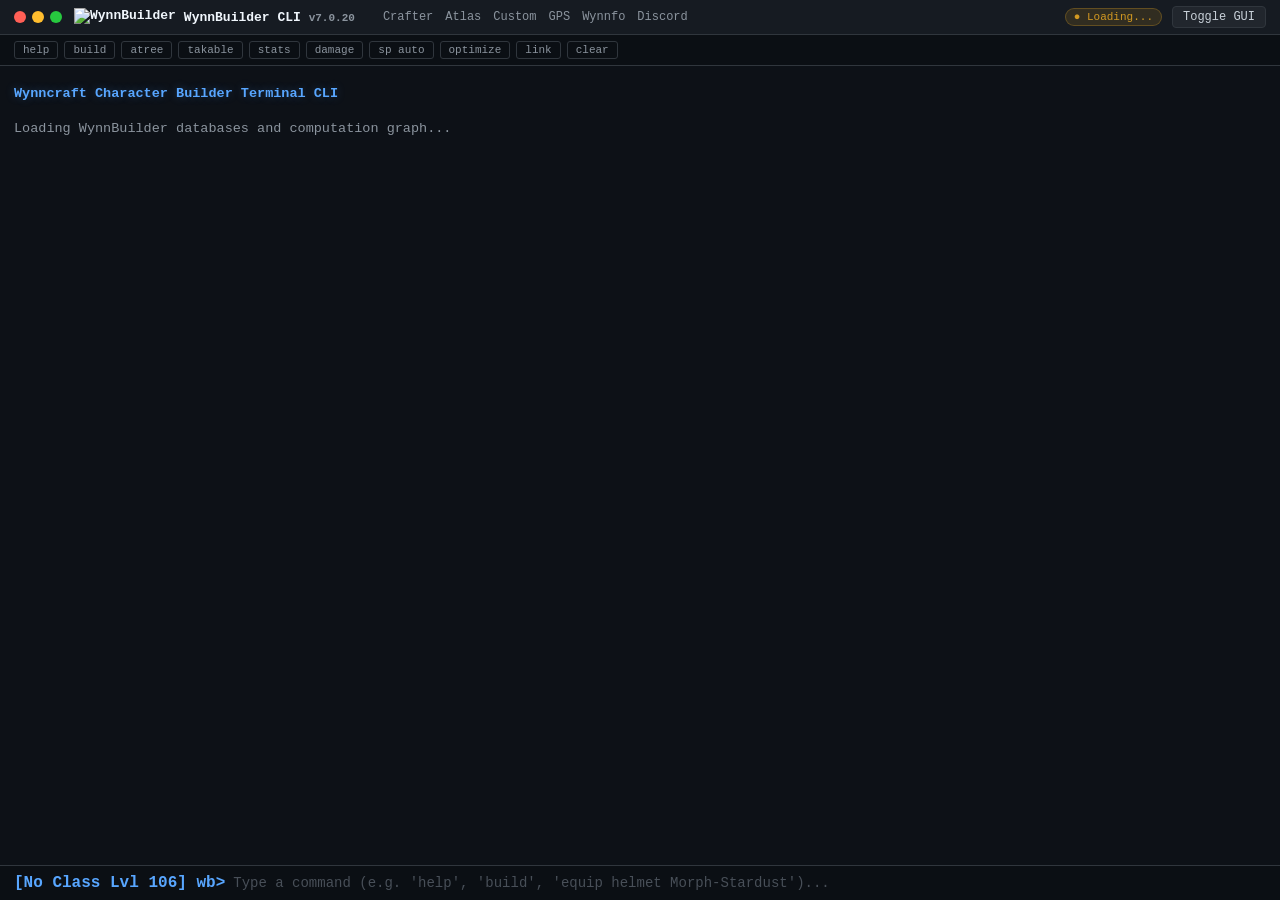
==== builder/index.html @ bcf9697a "CLI" ====
<!DOCTYPE html>
<html>
<head>
    <meta charset="UTF-8" />
    <meta name="HandheldFriendly" content="true" />
    <meta name="MobileOptimized" content="320" />
    <meta name="viewport" content="initial-scale=1.0, maximum-scale=1.0, width=device-width, user-scalable=no" />

    <title>WynnBuilder CLI</title>
    <link rel="icon" href="../media/icons/new/builder.png" type="image/icon type">

    <meta name="viewport" content="width=device-width, initial-scale=.45, user-scalable=no">

    <!-- nunito font, copying wynnbuilder, which is copying wynndata -->
    <link rel="preconnect" href="https://fonts.googleapis.com">
    <link rel="preconnect" href="https://fonts.gstatic.com" crossorigin>
    <link href="https://fonts.googleapis.com/css2?family=Nunito&display=swap" rel="stylesheet">
    <link href="/thirdparty/bootstrap.min.css" rel="stylesheet" integrity="sha384-1BmE4kWBq78iYhFldvKuhfTAU6auU8tT94WrHftjDbrCEXSU1oBoqyl2QvZ6jIW3" crossorigin="anonymous">

    <link rel="stylesheet" href="/thirdparty/autoComplete.min.css">

    <link rel="stylesheet" href="../css/sq2bs.css">
    <link rel="stylesheet" href="../css/sidebar.css">
    <link rel="stylesheet" href="../css/wynnstyles.css">
    <link rel="stylesheet" href="../css/terminal.css">
</head>
<body class="text-light terminal-active" id = "body">
    <!-- WynnBuilder Browser CLI View -->
    <div id="terminal-view">
        <div class="term-navbar">
            <div class="term-nav-left">
                <div class="term-controls">
                    <span class="term-dot term-dot-red" title="WynnBuilder CLI"></span>
                    <span class="term-dot term-dot-yellow"></span>
                    <span class="term-dot term-dot-green"></span>
                </div>
                <div class="term-title">
                    <img src="../media/icons/new/builder.png" alt="WynnBuilder" style="height: 18px;">
                    <span>WynnBuilder CLI <small style="color: var(--term-muted); font-size: 11px;">v7.0.20</small></span>
                </div>
                <div class="term-nav-links d-none d-md-flex">
                    <a href="../crafter/" class="term-nav-link">Crafter</a>
                    <a href="../items/" class="term-nav-link">Atlas</a>
                    <a href="../custom/" class="term-nav-link">Custom</a>
                    <a href="../map/" class="term-nav-link">GPS</a>
                    <a href="../wynnfo/" class="term-nav-link">Wynnfo</a>
                    <a href="https://discord.gg/CGavnAnerv" target="_blank" class="term-nav-link">Discord</a>
                </div>
            </div>
            <div class="term-nav-right">
                <span id="term-status" class="term-status-pill status-loading">● Loading...</span>
                <button class="term-btn" onclick="window.wbCLI.cmdGui();" title="Toggle graphical interface">Toggle GUI</button>
            </div>
        </div>

        <div class="term-quick-bar">
            <button class="term-quick-btn" data-term-cmd="help">help</button>
            <button class="term-quick-btn" data-term-cmd="build">build</button>
            <button class="term-quick-btn" data-term-cmd="atree">atree</button>
            <button class="term-quick-btn" data-term-cmd="atree takable">takable</button>
            <button class="term-quick-btn" data-term-cmd="stats">stats</button>
            <button class="term-quick-btn" data-term-cmd="damage">damage</button>
            <button class="term-quick-btn" data-term-cmd="sp auto">sp auto</button>
            <button class="term-quick-btn" data-term-cmd="optimize">optimize</button>
            <button class="term-quick-btn" data-term-cmd="link">link</button>
            <button class="term-quick-btn" data-term-cmd="clear">clear</button>
        </div>

        <div id="term-output"></div>

        <div class="term-input-container">
            <span id="term-prompt-prefix" class="term-prompt-prefix">[No Class Lvl 106] wb&gt; </span>
            <input id="term-input" class="term-input" type="text" autofocus autocomplete="off" autocorrect="off" autocapitalize="off" spellcheck="false" placeholder="Type a command (e.g. 'help', 'build', 'equip helmet Morph-Stardust')...">
        </div>
    </div>

    <!-- WynnBuilder Classic GUI Backend -->
    <div id="builder-backend">
        <button class="btn btn-sm btn-outline-info" onclick="window.wbCLI.cmdGui();" style="position: fixed; bottom: 15px; right: 15px; z-index: 9999; font-family: monospace; font-weight: bold; background: rgba(13,17,23,0.95); border-width: 2px;">CLI Terminal</button>
        <!-- main -->
    <div id="main-sidebar" class="sidebar dark-7 dark-shadow">
        <a href = ""><img src="../media/icons/new/builder.png" alt = "WynnBuilder" title = "WynnBuilder"><b>WynnBuilder</b></a>
        <a href = "../crafter/"><img src = "../media/icons/new/crafter.png" alt = "WynnCrafter" title = "WynnCrafter"><b>WynnCrafter</b></a>
        <a href = "../items/"><img src = "../media/icons/new/searcher.png" alt = "WynnAtlas" title = "WynnAtlas"><b>WynnAtlas</b></a>
        <a href = "../custom/"><img src = "../media/icons/new/custom.png" alt = "WynnCustom" title = "WynnCustom"><b>WynnCustom</b></a>
        <a href = "../map/"><img src = "../media/icons/new/compass.png" alt = "WynnGPS" title = "WynnGPS"><b>WynnGPS</b></a>
        <a href = "../wynnfo/"><img src = "../media/icons/new/book.png" alt = "Wynnfo" title = "Wynnfo"><b>Wynnfo</b></a>
        <a onclick = "toggleIcons()"><img src = "../media/icons/new/reload.png" alt = "" title = "Swap items on page"><b>Swap Icon Style</b></a>
        <hr/>
        <a href = "https://nori.fish/wynn/build/" target = "_blank"><img src = "../media/icons/new/nori_build.png" alt = "Build Search" title = "Build Search by Nori-Wynn"><b>Build Search</b></a>
        <a href = "https://nori.fish/wynn/recipe/" target = "_blank"><img src = "../media/icons/new/nori_recipe.png" alt = "Recipe Search" title = "Recipe Search by Nori-Wynn"><b>Recipe Search</b></a>
        <a href = "https://discord.gg/CGavnAnerv" target = "_blank"><img src = "../media/icons/discord.png" alt = "WB Discord" title = "WB Discord"><b>WB Discord</b></a>
    </div>
    <div id="mobile-navbar" class="navbar dark-5 dark-shadow fixed-top d-lg-none pb-0">
        <div class="container-fluid scaled-font justify-content-center" style="height: 5vh;">
            <div class="navbar-brand mx-auto scaled-font" style="height: 100%;">
                <img src="../media/icons/new/builder.png" alt="" style="height: 100%;">
                <span>WynnBuilder</span>
            </div>
            <button class="btn dropdown-toggle dark-2 px-4 text-white scaled-font border-dark border-3" onclick="toggle_tab('mobile-navbar-dropdown');"></button>
        </div>
        <div class="container-fluid scaled-font dark-3 px-3 py-3" id="mobile-navbar-dropdown" style="display: none;">
            <a href="../builder/" class="w-100 mb-3 text-white" style="height: 5vh; text-decoration: none;">
                <img src="../media/icons/new/builder.png" alt="" style="height: 100%;">
                <span>WynnBuilder</span>
            </a>
            <a href="../crafter/" class="w-100 mb-3 text-white" style="height: 5vh; text-decoration: none;">
                <img src="../media/icons/new/crafter.png" alt="" style="height: 100%;">
                <span>WynnCrafter</span>
            </a>
            <a href="../items/" class="w-100 mb-3 text-white" style="height: 5vh; text-decoration: none;">
                <img src="../media/icons/new/searcher.png" alt="" style="height: 100%;">
                <span>WynnAtlas</span>
            </a>
            <a href="../custom/" class="w-100 mb-3 text-white" style="height: 5vh; text-decoration: none;">
                <img src="../media/icons/new/custom.png" alt="" style="height: 100%;">
                <span>WynnCustom</span>
            </a>
            <a href="../map/" class="w-100 mb-3 text-white" style="height: 5vh; text-decoration: none;">
                <img src="../media/icons/new/compass.png" alt="" style="height: 100%;">
                <span>WynnGPS</span>
            </a>
            <a href="../wynnfo/" class="w-100 mb-3 text-white" style="height: 5vh; text-decoration: none;">
                <img src="../media/icons/new/book.png" alt="" style="height: 100%;">
                <span>WynnFo</span>
            </a>
            <a onclick = "toggleIcons()" class="w-100 mb-3 text-white" style="height: 5vh; text-decoration: none;">
                <img src="../media/icons/new/reload.png" alt="" style="height: 100%;">
                <span>Swap Icon Style</span>
            </a>
            <a href="https://nori.fish/wynn/build/" class="w-100 mb-3 text-white" style="height: 5vh; text-decoration: none;">
                <img src="../media/icons/new/nori_build.png" alt="" style="height: 100%;">
                <span>Build Search</span>
            </a>
            <a href="https://nori.fish/wynn/recipe/" class="w-100 mb-3 text-white" style="height: 5vh; text-decoration: none;">
                <img src="../media/icons/new/nori_recipe.png" alt="" style="height: 100%;">
                <span>Recipe Search</span>
            </a>
            <a href="https://discord.gg/CGavnAnerv" class="w-100 mb-3 text-white" style="height: 5vh; text-decoration: none;">
                <img src="../media/icons/discord.png" alt="" style="height: 100%;">
                <span>Discord</span>
            </a>
        </div>
    </div>
    <div class="container-fluid overall-box mt-lg-2" style="margin-top: 6vh;">
        <!-- REMOVE THIS DIV AT SOME POINT. -->
        <div class = "row scaled-font mx-auto" id = "discord-banner-dev">
                <div id='discord-banner' class = "col text-center item-title">Join the <a class = "link" href = "https://discord.gg/CGavnAnerv" target = "_blank">discord</a> today to suggest new features, submit bug reports, and hangout/talk to devs!</div>
        </div>
        <div class="row h-100 gx-lg-5 gy-3 mx-2 mx-lg-3 py-3 gx-0">
            <div class="col-xl-6">
                <div class="row my-2 dark-6 rounded text-center g-0 px-3 d-flex d-lg-none">
                    <div class="col">
                        <p class="fake-button scaled-font mb-0 selected-btn" id="equipment-inputs-btn" onclick="show_tab('equipment-inputs', ['equipment-inputs', 'adjust-id'])">Equipments</p>
                    </div>
                    <div class="col">
                        <p class="fake-button scaled-font mb-0" id="adjust-id-btn" onclick="show_tab('adjust-id', ['equipment-inputs', 'adjust-id'])">Ability Tree</p>
                    </div>
                </div>
                <div class="row row-cols-1 mb-3 gy-4" id="equipment-inputs">
                    <div class="col">
                        <div class="row row-cols-1 row-cols-xl-2 dark-shadow dark-6 justify-content-center equipment-input rounded gy-3 gy-lg-0 mt-auto">
                            <div class="col rounded order-xl-0 order-0 my-0">
                                <div class="row h-100 px-1" id="helmet-dropdown">
                                    <div class="col-auto px-lg-1 g-0 dark-7 rounded-end my-auto text-center scaled-item-icon" id="helmet-img-loc">
                                        <div id="helmet-img" class="img-fluid rounded item-display-new-toggleable" style="background-image: url('../media/items/new.png'); background-position: 45.45454545454546% 0;"></div>
                                    </div>
                                    <div class="col-3">
                                        <div class="row row-cols-1 h-100 align-items-center">
                                            <div class="col text-nowrap scaled-font Health fw-bold gx-3" id="helmet-health">
                                                0
                                            </div>
                                            <div class="col text-nowrap scaled-font lvl fw-bold gx-3" id="helmet-lv">
                                                0
                                            </div>
                                        </div>
                                    </div>
                                    <div class="col g-0 rounded">
                                        <div class="row row-cols-1 h-100 align-items-center">
                                            <div class="col d-flex justify-content-end">
                                                <input class="equipment-input text-light form-control" id="helmet-choice" name="helmet-choice" placeholder="No Helmet" value="" tabindex="1"/>
                                            </div>
                                            <div class="col d-flex justify-content-end">
                                                <input class="equipment-input text-light form-control" type="text" id="helmet-powder" name="helmet-powder" placeholder="powders" tabindex="1"/>
                                            </div>
                                        </div>
                                    </div>
                                </div>
                            </div>
                            <div class="col order-xl-0 order-1 my-0">
                                <div class="row h-100 px-1" id="ring1-dropdown">
                                    <div class="col-auto px-lg-1 g-0 dark-7 rounded-end my-auto text-center scaled-item-icon" id="ring1-img-loc">
                                        <div id="ring1-img" class="img-fluid rounded item-display-new-toggleable" style="background-image: url('../media/items/new.png'); background-position: 81.81818181818181% 0;"></div>
                                    </div>
                                    <div class="col-3">
                                        <div class="row row-cols-1 h-100 align-items-center">
                                            <div class="col text-nowrap scaled-font Health fw-bold gx-3" id="ring1-health">
                                                0
                                            </div>
                                            <div class="col text-nowrap scaled-font lvl fw-bold gx-3" id="ring1-lv">
                                                0
                                            </div>
                                        </div>
                                    </div>
                                    <div class="col g-0 rounded">
                                        <div class="row row-cols-1 h-100 align-items-center">
                                            <div class="col d-flex justify-content-end">
                                                <input class="equipment-input text-light form-control" id="ring1-choice" name="ring1-choice" placeholder="No ring" value="" tabindex="2"/>
                                            </div>
                                            <div class="col d-flex justify-content-end" style="height: 100%;">
                                            </div>
                                        </div>
                                    </div>
                                </div>
                            </div>
                            <div class="col order-xl-0 order-0">
                                <div class="row h-100 px-1" id="chestplate-dropdown">
                                    <div class="col-auto px-lg-1 g-0 dark-7 rounded-end my-auto text-center scaled-item-icon" id="chestplate-img-loc">
                                        <div id="chestplate-img" class="img-fluid rounded item-display-new-toggleable" style="background-image: url('../media/items/new.png'); background-position: 54.54545454545454% 0;"></div>
                                    </div>
                                    <div class="col-3">
                                        <div class="row row-cols-1 h-100 align-items-center">
                                            <div class="col text-nowrap scaled-font Health fw-bold gx-3" id="chestplate-health">
                                                0
                                            </div>
                                            <div class="col text-nowrap scaled-font lvl fw-bold gx-3" id="chestplate-lv">
                                                0
                                            </div>
                                        </div>
                                    </div>
                                    <div class="col g-0 rounded">
                                        <div class="row row-cols-1 h-100 align-items-center">
                                            <div class="col d-flex justify-content-end">
                                                <input class="equipment-input text-light form-control" id="chestplate-choice" name="chestplate-choice" placeholder="No chestplate" value="" tabindex="1"/>
                                            </div>
                                            <div class="col d-flex justify-content-end">
                                                <input class="equipment-input text-light form-control" type="text" id="chestplate-powder" name="chestplate-powder" placeholder="powders" tabindex="1"/>
                                            </div>
                                        </div>
                                    </div>
                                </div>
                            </div>
                            <div class="col order-xl-0 order-1">
                                <div class="row h-100 px-1" id="ring2-dropdown">
                                    <div class="col-auto px-lg-1 g-0 dark-7 rounded-end my-auto text-center scaled-item-icon" id="ring2-img-loc">
                                        <div id="ring2-img" class="img-fluid rounded item-display-new-toggleable" style="background-image: url('../media/items/new.png'); background-position: 81.81818181818181% 0;"></div>
                                    </div>
                                    <div class="col-3">
                                        <div class="row row-cols-1 h-100 align-items-center">
                                            <div class="col text-nowrap scaled-font Health fw-bold gx-3" id="ring2-health">
                                                0
                                            </div>
                                            <div class="col text-nowrap scaled-font lvl fw-bold gx-3" id="ring2-lv">
                                                0
                                            </div>
                                        </div>
                                    </div>
                                    <div class="col g-0 rounded">
                                        <div class="row row-cols-1 h-100 align-items-center">
                                            <div class="col d-flex justify-content-end">
                                                <input class="equipment-input text-light form-control" id="ring2-choice" name="ring2-choice" placeholder="No ring" value="" tabindex="2"/>
                                            </div>
                                            <div class="col d-flex justify-content-end" style="height: 100%;">
                                            </div>
                                        </div>
                                    </div>
                                </div>
                            </div>
                            <div class="col order-xl-0 order-0">
                                <div class="row h-100 px-1" id="leggings-dropdown">
                                    <div class="col-auto px-lg-1 g-0 dark-7 rounded-end my-auto text-center scaled-item-icon" id="leggings-img-loc">
                                        <div id="leggings-img" class="img-fluid rounded item-display-new-toggleable" style="background-image: url('../media/items/new.png'); background-position: 63.63636363636363% 0;"></div>
                                    </div>
                                    <div class="col-3">
                                        <div class="row row-cols-1 h-100 align-items-center">
                                            <div class="col text-nowrap scaled-font Health fw-bold gx-3" id="leggings-health">
                                                0
                                            </div>
                                            <div class="col text-nowrap scaled-font lvl fw-bold gx-3" id="leggings-lv">
                                                0
                                            </div>
                                        </div>
                                    </div>
                                    <div class="col g-0 rounded">
                                        <div class="row row-cols-1 h-100 align-items-center">
                                            <div class="col d-flex justify-content-end">
                                                <input class="equipment-input text-light form-control" id="leggings-choice" name="leggings-choice" placeholder="No leggings" value="" tabindex="1"/>
                                            </div>
                                            <div class="col d-flex justify-content-end">
                                                <input class="equipment-input text-light form-control" type="text" id="leggings-powder" name="leggings-powder" placeholder="powders" tabindex="1"/>
                                            </div>
                                        </div>
                                    </div>
                                </div>
                            </div>
                            <div class="col order-xl-0 order-1">
                                <div class="row h-100 px-1" id="bracelet-dropdown">
                                    <div class="col-auto px-lg-1 g-0 dark-7 rounded-end my-auto text-center scaled-item-icon" id="bracelet-img-loc">
                                        <div id="bracelet-img" class="img-fluid rounded item-display-new-toggleable" style="background-image: url('../media/items/new.png'); background-position: 90.90909090909092% 0;"></div>
                                    </div>
                                    <div class="col-3">
                                        <div class="row row-cols-1 h-100 align-items-center">
                                            <div class="col text-nowrap scaled-font Health fw-bold gx-3" id="bracelet-health">
                                                0
                                            </div>
                                            <div class="col text-nowrap scaled-font lvl fw-bold gx-3" id="bracelet-lv">
                                                0
                                            </div>
                                        </div>
                                    </div>
                                    <div class="col g-0 rounded">
                                        <div class="row row-cols-1 h-100 align-items-center">
                                            <div class="col d-flex justify-content-end">
                                                <input class="equipment-input text-light form-control" id="bracelet-choice" name="bracelet-choice" placeholder="No bracelet" value="" tabindex="2"/>
                                            </div>
                                            <div class="col d-flex justify-content-end" style="height: 100%;">

                                            </div>
                                        </div>
                                    </div>
                                </div>
                            </div>
                            <div class="col order-xl-0 order-0">
                                <div class="row h-100 px-1" id="boots-dropdown">
                                    <div class="col-auto px-lg-1 g-0 dark-7 rounded-end my-auto text-center scaled-item-icon" id="boots-img-loc">
                                        <div id="boots-img" class="img-fluid rounded item-display-new-toggleable" style="background-image: url('../media/items/new.png'); background-position: 72.72727272727272% 0;"></div>
                                    </div>
                                    <div class="col-3">
                                        <div class="row row-cols-1 h-100 align-items-center">
                                            <div class="col text-nowrap scaled-font Health fw-bold gx-3" id="boots-health">
                                                0
                                            </div>
                                            <div class="col text-nowrap scaled-font lvl fw-bold gx-3" id="boots-lv">
                                                0
                                            </div>
                                        </div>
                                    </div>
                                    <div class="col g-0 rounded">
                                        <div class="row row-cols-1 h-100 align-items-center">
                                            <div class="col d-flex justify-content-end">
                                                <input class="equipment-input text-light form-control" id="boots-choice" name="boots-choice" placeholder="No boots" value="" tabindex="1"/>
                                            </div>
                                            <div class="col d-flex justify-content-end">
                                                <input class="equipment-input text-light form-control" type="text" id="boots-powder" name="boots-powder" placeholder="powders" tabindex="1"/>
                                            </div>
                                        </div>
                                    </div>
                                </div>
                            </div>
                            <div class="col order-xl-0 order-1">
                                <div class="row h-100 px-1" id="necklace-dropdown">
                                    <div class="col-auto px-lg-1 g-0 dark-7 rounded-end my-auto text-center scaled-item-icon" id="necklace-img-loc">
                                        <div id="necklace-img" class="img-fluid rounded item-display-new-toggleable" style="background-image: url('../media/items/new.png'); background-position: 100% 0;"></div>
                                    </div>
                                    <div class="col-3">
                                        <div class="row row-cols-1 h-100 align-items-center">
                                            <div class="col text-nowrap scaled-font Health fw-bold gx-3" id="necklace-health">
                                                0
                                            </div>
                                            <div class="col text-nowrap scaled-font lvl fw-bold gx-3" id="necklace-lv">
                                                0
                                            </div>
                                        </div>
                                    </div>
                                    <div class="col g-0 rounded">
                                        <div class="row row-cols-1 h-100 align-items-center">
                                            <div class="col d-flex justify-content-end">
                                                <input class="equipment-input text-light form-control" id="necklace-choice" name="necklace-choice" placeholder="No necklace" value="" tabindex="2"/>
                                            </div>
                                            <div class="col d-flex justify-content-end" style="height: 100%;">
                                            </div>
                                        </div>
                                    </div>
                                </div>
                            </div>
                            <div class="col order-xl-0 order-1">
                                <div class="row h-auto px-1" id='weapon-dropdown'>
                                    <div class="col-auto px-lg-1 g-0 dark-7 rounded-end my-auto text-center scaled-item-icon" id="weapon-img-loc">
                                        <div id="weapon-img" class="img-fluid rounded item-display-new-toggleable" style = "background-image: url('../media/items/new.png');"></div>
                                    </div>
                                    <div class="col-3">
                                        <div class="row row-cols-1 h-100 align-items-center">
                                            <div class="col text-nowrap scaled-font fw-bold gx-3 Damage base_dps" id="weapon-dps">
                                                0
                                            </div>
                                            <div class="col text-nowrap scaled-font lvl fw-bold gx-3" id="weapon-lv">
                                                0
                                            </div>
                                        </div>
                                    </div>
                                    <div class="col g-0 rounded">
                                        <div class="row row-cols-1 h-100 align-items-center">
                                            <div class="col d-flex justify-content-end">
                                                <input class="equipment-input text-light form-control" id="weapon-choice" name="weapon-choice" placeholder="No Weapon" value="" tabindex="2"/>
                                            </div>
                                            <div class="col d-flex justify-content-end">
                                                <input class="equipment-input text-light form-control" type="text" id="weapon-powder" name="weapon-powder" placeholder="powders" tabindex="2"/>
                                            </div>
                                        </div>
                                    </div>
                                </div>
                            </div>
                            <div class="col order-xl-0 order-1 level-input">
                                <div class="row h-100 px-1">
                                    <div class="col">
                                        <div class="row align-items-center justify-content-left">
                                            <div class="col-auto text-nowrap fw-bold scaled-font">
                                                Level:
                                            </div>
                                            <div class="col d-flex px-1">
                                                <input class="equipment-input text-light form-control form-control-sm" id="level-choice" name="level-choice" value="121" placeholder="Build level" value="" tabindex="2"/>
                                            </div>
                                            <div class="col-auto px-1 scaled-font">
                                                <button class="button py-0 fw-bold text-light dark-5 scaled-font rounded" id="reset-button" onclick="resetFields()">Reset</button>
                                            </div>
                                        </div>
                                        <div class="row align-items-left justify-content-left my-1">
                                            <button class="col-auto mx-1 px-1 py-0 border-info text-light dark-5 scaled-font rounded fake-button"
                                                    id=copy-button onclick="copyBuild()">Copy short</button>
                                            <button class="col-auto mx-1 px-1 py-0 border-info text-light dark-5 scaled-font rounded fake-button"
                                                    id=share-button onclick="shareBuild(player_build)">Copy for sharing</button>
                                        </div>
                                    </div>
                                </div>
                            </div>
                        </div>
                    </div>
                    <div class="col">
                        <div class="row row-cols-1 gy-2 rounded dark-5 dark-shadow">
                            <div class="col">
                                <div class="row row-cols-2 row-cols-xl-5 gy-2 justify-content-center">
                                    <div class="col text-center gx-2">
                                        <div class="rounded dark-6 dark-shadow-sm px-2">
                                            <label for="str-skp" class="eDam skp-tooltip">Strength</label>
                                            <input type="string" id="str-skp" name="str-skp" value="0" class="skp-update skp-tooltip border-dark dark-7 text-light text-center rounded" tabindex="2"/>
                                            <div id="str-skp-assign" class="skp-tooltip">
                                                Assign: 0
                                            </div>
                                            <div id="str-skp-base" class="skp-tooltip">
                                                Original: 0
                                            </div>
                                            <div id="str-skp-pct" class="skp-tooltip">
                                            </div>
                                        </div>
                                    </div>
                                    <div class="col text-center gx-2">
                                        <div class="rounded dark-6 dark-shadow-sm px-2">
                                            <label for="dex-skp" class="tDam skp-tooltip">Dexterity</label>
                                            <input type="string" id="dex-skp" name="dex-skp" value="0" class="skp-update skp-tooltip border-dark dark-7 text-light text-center rounded" tabindex="2"/>
                                            <div id="dex-skp-assign" class="skp-tooltip">
                                                Assign: 0
                                            </div>
                                            <div id="dex-skp-base" class="skp-tooltip">
                                                Original: 0
                                            </div>
                                            <div id ="dex-skp-pct" class="skp-tooltip">
                                            </div>
                                        </div>
                                    </div>
                                    <div class="col text-center gx-2">
                                        <div class="rounded dark-6 dark-shadow-sm px-2">
                                            <label for="int-skp" class="wDam skp-tooltip text-nowrap">Intelligence</label>
                                            <input type="string" id="int-skp" name="int-skp" value="0" class="skp-update skp-tooltip border-dark dark-7 text-light text-center rounded" tabindex="2"/>
                                            <div id="int-skp-assign" class="skp-tooltip">
                                                Assign: 0
                                            </div>
                                            <div id="int-skp-base" class="skp-tooltip">
                                                Original: 0
                                            </div>
                                            <div id ="int-skp-pct" class="skp-tooltip">
                                            </div>
                                        </div>
                                    </div>
                                    <div class="col text-center gx-2">
                                        <div class="rounded dark-6 dark-shadow-sm px-2">
                                            <label for="def-skp" class="fDam skp-tooltip">Defense</label>
                                            <input type="string" id="def-skp" name="def-skp" value="0" class="skp-update skp-tooltip border-dark dark-7 text-light text-center rounded" tabindex="2"/>
                                            <div id="def-skp-assign" class="skp-tooltip">
                                                Assign: 0
                                            </div>
                                            <div id="def-skp-base" class="skp-tooltip">
                                                Original: 0
                                            </div>
                                            <div id ="def-skp-pct" class="skp-tooltip">
                                            </div>
                                        </div>
                                    </div>
                                    <div class="col text-center gx-2">
                                        <div class="rounded dark-6 dark-shadow-sm px-2">
                                            <label for="agi-skp" class="aDam skp-tooltip">Agility</label>
                                            <input type="string" id="agi-skp" name="agi-skp" value="0" class="skp-update skp-tooltip border-dark dark-7 text-light text-center rounded" tabindex="2"/>
                                            <div id="agi-skp-assign" class="skp-tooltip">
                                                Assign: 0
                                            </div>
                                            <div id="agi-skp-base" class="skp-tooltip">
                                                Original: 0
                                            </div>
                                            <div id ="agi-skp-pct" class="skp-tooltip">
                                            </div>
                                        </div>
                                    </div>
                                </div>
                            </div>
                            <div class="col text-center py-1">
                                <div id="summary-box"></div>
                                <div id="err-box"></div>
                                <div id="stack-box"></div>
                                <div id="str-warnings"></div>
                                <div id="dex-warnings"></div>
                                <div id="int-warnings"></div>
                                <div id="def-warnings"></div>
                                <div id="agi-warnings"></div>
                            </div>
                        </div>
                    </div>

                    <div class="col mb-1 text-center scaled-font dark-5 rounded dark-shadow">
                        <div class="row fw-bold dark-4 rounded-top">
                            <div id = "ability-boosts-btn" class="col dark-4u fake-button selected-btn" onclick="show_tab('ability-boosts', ['ability-boosts', 'powder-specials', 'raid-buffs'])">
                                Ability Boosts
                            </div>
                            <div id = "powder-specials-btn" class="col dark-4u fake-button" onclick="show_tab('powder-specials', ['ability-boosts', 'powder-specials', 'raid-buffs'])">
                                Powder Specials
                            </div>
                            <div id = "raid-buffs-btn" class="col dark-4u fake-button" onclick="show_tab('raid-buffs', ['ability-boosts', 'powder-specials', 'raid-buffs'])">
                                Raid Buffs
                            </div>
                        </div>
                        <div>
                            <div id="ability-boosts" class="row row-cols-1 justify-content-center">
                                <div class="col">
                                    <button class="button-boost m-1 border-0 text-white dark-8u dark-shadow-sm" id="radiance-boost" onclick="update_radiance('radiance')">
                                        Radiance (+15%)
                                    </button>
                                    <button class="button-boost m-1 border-0 text-white dark-8u dark-shadow-sm" id="divinehonor-boost" onclick="update_radiance('divinehonor')">
                                        Divine Honor (+5%)
                                    </button>
                                    <button class="button-boost m-1 border-0 text-white dark-8u dark-shadow-sm" id="shine-boost" onclick="update_radiance('shine')">
                                        Shine (+5%)
                                    </button>
                                    <button class="button-boost m-1 border-0 text-white dark-8u dark-shadow-sm" id="warscream-boost" onclick="update_boosts('warscream-boost')">
                                        War Scream
                                    </button>
                                    <button class="button-boost m-1 border-0 text-white dark-8u dark-shadow-sm" id="emboldeningcry-boost" onclick="update_boosts('emboldeningcry-boost')">
                                        Emboldening Cry (+8%)
                                    </button>
                                    <button class="button-boost m-1 border-0 text-white dark-8u dark-shadow-sm" id="totem-boost" onclick="update_boosts('totem-boost')">
                                        Vengeful Spirit (+20%)
                                    </button>
                                    <button class="button-boost m-1 border-0 text-white dark-8u dark-shadow-sm" id="fortitude-boost" onclick="update_boosts('fortitude-boost')">
                                        Fortitude (+40%)
                                    </button>
                                    <button class="button-boost m-1 border-0 text-white dark-8u dark-shadow-sm" id="hauntinglunatic-boost" onclick="update_boosts('hauntinglunatic-boost')">
                                        Lunatic Haunt
                                    </button>
                                    <button class="button-boost m-1 border-0 text-white dark-8u dark-shadow-sm" id="hauntingfanatic-boost" onclick="update_boosts('hauntingfanatic-boost')">
                                        Fanatic Haunt (+15%)
                                    </button>
                                    <button class="button-boost m-1 border-0 text-white dark-8u dark-shadow-sm" id="judgement-boost" onclick="update_boosts('judgement-boost');radiance_node.mark_dirty().update()">
                                        Judgement
                                    </button>
                                </div>
                                <div class="col" id="boost-toggles">
                                </div>
                                <div class="row row-cols-1 justify-content-center" id="boost-sliders">
                                </div>
                            </div>
                        </div>
                        <div id="powder-specials" class="col mb-1" style="display: none;">
                            <div class="row row-cols-1 rounded text-center dark-5 scaled-font">
                                <div class="row p-0 m-0 text-nowrap">
                                    <div id = "str-boost-btn" class="col eDam dark-4u fake-button elem-boost" onclick="show_tab('str-boost', ['str-boost', 'dex-boost', 'int-boost', 'def-boost', 'agi-boost'])">
                                        Earth
                                    </div>
                                    <div id = "dex-boost-btn" class="col tDam dark-4u fake-button elem-boost" onclick="show_tab('dex-boost', ['str-boost', 'dex-boost', 'int-boost', 'def-boost', 'agi-boost'])">
                                        Thunder
                                    </div>
                                    <div id = "int-boost-btn" class="col wDam dark-4u fake-button elem-boost" onclick="show_tab('int-boost', ['str-boost', 'dex-boost', 'int-boost', 'def-boost', 'agi-boost'])">
                                        Water
                                    </div>
                                    <div id = "def-boost-btn" class="col fDam dark-4u fake-button elem-boost" onclick="show_tab('def-boost', ['str-boost', 'dex-boost', 'int-boost', 'def-boost', 'agi-boost'])">
                                        Fire
                                    </div>
                                    <div id = "agi-boost-btn" class="col aDam dark-4u fake-button elem-boost" onclick="show_tab('agi-boost', ['str-boost', 'dex-boost', 'int-boost', 'def-boost', 'agi-boost'])">
                                        Air
                                    </div>
                                </div>
                                <div class="row row-cols-1 p-0 m-0" id="str-boost" style="display: none;">
                                    <div class="col eDam dark-5">
                                        Quake (Active)
                                    </div>
                                    <div class="col skp-tooltip dark-6 rounded-bottom my-3 my-xl-1" >
                                        <button class = "button-boost m-1 border-0 text-white dark-8u dark-shadow-sm" id = "Quake-1" onclick = "updatePowderSpecials('Quake-1')">
                                            Lv.1
                                        </button>
                                        <button class = "button-boost m-1 border-0 text-white dark-8u dark-shadow-sm" id = "Quake-2" onclick = "updatePowderSpecials('Quake-2')">
                                            Lv.2
                                        </button>
                                        <button class = "button-boost m-1 border-0 text-white dark-8u dark-shadow-sm" id = "Quake-3" onclick = "updatePowderSpecials('Quake-3')">
                                            Lv.3
                                        </button>
                                        <button class = "button-boost m-1 border-0 text-white dark-8u dark-shadow-sm" id = "Quake-4" onclick = "updatePowderSpecials('Quake-4')">
                                            Lv.4
                                        </button>
                                        <button class = "button-boost m-1 border-0 text-white dark-8u dark-shadow-sm" id = "Quake-5" onclick = "updatePowderSpecials('Quake-5')">
                                            Lv.5
                                        </button>
                                        <button class = "button-boost m-1 border-0 text-white dark-8u dark-shadow-sm" id = "Quake-6" onclick = "updatePowderSpecials('Quake-6')">
                                            Lv.6
                                        </button>
                                        <button class = "button-boost m-1 border-0 text-white dark-8u dark-shadow-sm" id = "Quake-7" onclick = "updatePowderSpecials('Quake-7')">
                                            Lv.7
                                        </button>
                                    </div>
                                    <div class="col eDam">
                                        Rage (Passive)
                                    </div>
                                </div>
                                <div class="row row-cols-1 p-0 m-0" id="dex-boost" style="display: none;">
                                    <div class="col tDam dark-5">
                                        Chain Lightning (Active)
                                    </div>
                                    <div class="col skp-tooltip dark-6 rounded-bottom my-3 my-xl-1">
                                        <button class = "button-boost m-1 border-0 text-white dark-8u dark-shadow-sm" id = "Chain_Lightning-1" onclick = "updatePowderSpecials('Chain_Lightning-1')">
                                            Lv.1
                                        </button>
                                        <button class = "button-boost m-1 border-0 text-white dark-8u dark-shadow-sm" id = "Chain_Lightning-2" onclick = "updatePowderSpecials('Chain_Lightning-2')">
                                            Lv.2
                                        </button>
                                        <button class = "button-boost m-1 border-0 text-white dark-8u dark-shadow-sm" id = "Chain_Lightning-3" onclick = "updatePowderSpecials('Chain_Lightning-3')">
                                            Lv.3
                                        </button>
                                        <button class = "button-boost m-1 border-0 text-white dark-8u dark-shadow-sm" id = "Chain_Lightning-4" onclick = "updatePowderSpecials('Chain_Lightning-4')">
                                            Lv.4
                                        </button>
                                        <button class = "button-boost m-1 border-0 text-white dark-8u dark-shadow-sm" id = "Chain_Lightning-5" onclick = "updatePowderSpecials('Chain_Lightning-5')">
                                            Lv.5
                                        </button>
                                        <button class = "button-boost m-1 border-0 text-white dark-8u dark-shadow-sm" id = "Chain_Lightning-6" onclick = "updatePowderSpecials('Chain_Lightning-6')">
                                            Lv.6
                                        </button>
                                        <button class = "button-boost m-1 border-0 text-white dark-8u dark-shadow-sm" id = "Chain_Lightning-7" onclick = "updatePowderSpecials('Chain_Lightning-7')">
                                            Lv.7
                                        </button>
                                    </div>
                                    <div class="col tDam">
                                        Kill Streak (Passive)
                                    </div>
                                </div>
                                <div class="row row-cols-1 p-0 m-0" id="int-boost">
                                    <div class="col wDam dark-5">
                                        Curse (Active)
                                    </div>
                                    <div class="col skp-tooltip dark-6 rounded-bottom my-3 my-xl-1">
                                        <button class = "button-boost m-1 border-0 text-white dark-8u dark-shadow-sm" id = "Curse-1" onclick = "updatePowderSpecials('Curse-1')">
                                            Lv.1
                                        </button>
                                        <button class = "button-boost m-1 border-0 text-white dark-8u dark-shadow-sm" id = "Curse-2" onclick = "updatePowderSpecials('Curse-2')">
                                            Lv.2
                                        </button>
                                        <button class = "button-boost m-1 border-0 text-white dark-8u dark-shadow-sm" id = "Curse-3" onclick = "updatePowderSpecials('Curse-3')">
                                            Lv.3
                                        </button>
                                        <button class = "button-boost m-1 border-0 text-white dark-8u dark-shadow-sm" id = "Curse-4" onclick = "updatePowderSpecials('Curse-4')">
                                            Lv.4
                                        </button>
                                        <button class = "button-boost m-1 border-0 text-white dark-8u dark-shadow-sm" id = "Curse-5" onclick = "updatePowderSpecials('Curse-5')">
                                            Lv.5
                                        </button>
                                        <button class = "button-boost m-1 border-0 text-white dark-8u dark-shadow-sm" id = "Curse-6" onclick = "updatePowderSpecials('Curse-6')">
                                            Lv.6
                                        </button>
                                        <button class = "button-boost m-1 border-0 text-white dark-8u dark-shadow-sm" id = "Curse-7" onclick = "updatePowderSpecials('Curse-7')">
                                            Lv.7
                                        </button>
                                    </div>
                                    <div class="col wDam">
                                        Concentration (Passive)
                                    </div>
                                </div>
                                <div class="row row-cols-1 p-0 m-0" id="def-boost" style="display: none;">
                                    <div class="col fDam dark-5">
                                        Courage (Active)
                                    </div>
                                    <div class="col skp-tooltip dark-6 rounded-bottom my-3 my-xl-1">
                                        <button class = "button-boost m-1 border-0 text-white dark-8u dark-shadow-sm" id = "Courage-1" onclick = "updatePowderSpecials('Courage-1')">
                                            Lv.1
                                        </button>
                                        <button class = "button-boost m-1 border-0 text-white dark-8u dark-shadow-sm" id = "Courage-2" onclick = "updatePowderSpecials('Courage-2')">
                                            Lv.2
                                        </button>
                                        <button class = "button-boost m-1 border-0 text-white dark-8u dark-shadow-sm" id = "Courage-3" onclick = "updatePowderSpecials('Courage-3')">
                                            Lv.3
                                        </button>
                                        <button class = "button-boost m-1 border-0 text-white dark-8u dark-shadow-sm" id = "Courage-4" onclick = "updatePowderSpecials('Courage-4')">
                                            Lv.4
                                        </button>
                                        <button class = "button-boost m-1 border-0 text-white dark-8u dark-shadow-sm" id = "Courage-5" onclick = "updatePowderSpecials('Courage-5')">
                                            Lv.5
                                        </button>
                                        <button class = "button-boost m-1 border-0 text-white dark-8u dark-shadow-sm" id = "Courage-6" onclick = "updatePowderSpecials('Courage-6')">
                                            Lv.6
                                        </button>
                                        <button class = "button-boost m-1 border-0 text-white dark-8u dark-shadow-sm" id = "Courage-7" onclick = "updatePowderSpecials('Courage-7')">
                                            Lv.7
                                        </button>
                                    </div>
                                    <div class="col fDam">
                                        Endurance (Passive)
                                    </div>
                                </div>
                                <div class="row row-cols-1 p-0 m-0" id="agi-boost" style="display: none;">
                                    <div class="col aDam dark-5">
                                        Wind Prison (Active)
                                    </div>
                                    <div class="col skp-tooltip dark-6 rounded-bottom my-3 my-xl-1">
                                        <button class = "button-boost m-1 border-0 text-white dark-8u dark-shadow-sm" id = "Wind_Prison-1" onclick = "updatePowderSpecials('Wind_Prison-1')">
                                            Lv.1
                                        </button>
                                        <button class = "button-boost m-1 border-0 text-white dark-8u dark-shadow-sm" id = "Wind_Prison-2" onclick = "updatePowderSpecials('Wind_Prison-2')">
                                            Lv.2
                                        </button>
                                        <button class = "button-boost m-1 border-0 text-white dark-8u dark-shadow-sm" id = "Wind_Prison-3" onclick = "updatePowderSpecials('Wind_Prison-3')">
                                            Lv.3
                                        </button>
                                        <button class = "button-boost m-1 border-0 text-white dark-8u dark-shadow-sm" id = "Wind_Prison-4" onclick = "updatePowderSpecials('Wind_Prison-4')">
                                            Lv.4
                                        </button>
                                        <button class = "button-boost m-1 border-0 text-white dark-8u dark-shadow-sm" id = "Wind_Prison-5" onclick = "updatePowderSpecials('Wind_Prison-5')">
                                            Lv.5
                                        </button>
                                        <button class = "button-boost m-1 border-0 text-white dark-8u dark-shadow-sm" id = "Wind_Prison-6" onclick = "updatePowderSpecials('Wind_Prison-6')">
                                            Lv.6
                                        </button>
                                        <button class = "button-boost m-1 border-0 text-white dark-8u dark-shadow-sm" id = "Wind_Prison-7" onclick = "updatePowderSpecials('Wind_Prison-7')">
                                            Lv.7
                                        </button>
                                    </div>
                                    <div class="col aDam">
                                        Dodge (Passive)
                                    </div>
                                </div>
                            </div>
                        </div>
                        <div id="raid-buffs" class="col mb-1" style="display: none;">
                           <div class="row row-cols-1 rounded text-center dark-5 scaled-font">
                                <div class="row p-0 m-0 text-nowrap">
                                    <div id = "notg-btn" class="col mc-dark-green dark-4u fake-button selected-btn" onclick="show_tab('notg', ['notg', 'nol', 'tcc', 'tna', 'wtp'])">
                                        NOTG
                                    </div>
                                    <div id = "nol-btn" class="col mc-yellow dark-4u fake-button" onclick="show_tab('nol', ['notg', 'nol', 'tcc', 'tna', 'wtp'])">
                                        NOL
                                    </div>
                                    <div id = "tcc-btn" class="col mc-dark-aqua dark-4u fake-button" onclick="show_tab('tcc', ['notg', 'nol', 'tcc', 'tna', 'wtp'])">
                                        TCC
                                    </div>
                                    <div id = "tna-btn" class="col mc-dark-purple dark-4u fake-button" onclick="show_tab('tna', ['notg', 'nol', 'tcc', 'tna', 'wtp'])">
                                        TNA
                                    </div>
                                    <div id = "wtp-btn" class="col mc-red dark-4u fake-button" onclick="show_tab('wtp', ['notg', 'nol', 'tcc', 'tna', 'wtp'])">
                                        WTP
                                    </div>
                                </div>
                                <div class="row row-cols-1 p-0 m-0" id="notg">
                                    <div id="notg-1" class="col skp-tooltip dark-6 rounded-bottom my-2 my-xl-1" >
                                        <button class = "button-boost m-1 raid-buff-btn border-0 text-white dark-8u dark-shadow-sm" id = "Lightbearer-I" onclick = "updateRaidBuffs('notg', 1, 'Lightbearer-I')">
                                            Lightbearer I
                                        </button>
                                        <button class = "button-boost m-1 raid-buff-btn border-0 text-white dark-8u dark-shadow-sm" id = "Bioluminescent-I" onclick = "updateRaidBuffs('notg', 1, 'Bioluminescent-I')">
                                            Bioluminescent I
                                        </button>
                                        <button class = "button-boost m-1 raid-buff-btn border-0 text-white dark-8u dark-shadow-sm" id = "Berserk-I" onclick = "updateRaidBuffs('notg', 1, 'Berserk-I')">
                                            Berserk I
                                        </button>
                                        <button class = "button-boost m-1 raid-buff-btn border-0 text-white dark-8u dark-shadow-sm" id = "Pestilent-I" onclick = "updateRaidBuffs('notg', 1, 'Pestilent-I')">
                                            Pestilent I
                                        </button>
                                        <button class = "button-boost m-1 raid-buff-btn border-0 text-white dark-8u dark-shadow-sm" id = "Bedrock-I" onclick = "updateRaidBuffs('notg', 1, 'Bedrock-I')">
                                            Bedrock I
                                        </button>
                                    </div>
                                    <div id="notg-2" class="col skp-tooltip dark-6 rounded-bottom my-2 my-xl-1" >
                                        <button class = "button-boost m-1 raid-buff-btn border-0 text-white dark-8u dark-shadow-sm" id = "Lightbearer-II" onclick = "updateRaidBuffs('notg', 2, 'Lightbearer-II')">
                                            Lightbearer II
                                        </button>
                                        <button class = "button-boost m-1 raid-buff-btn border-0 text-white dark-8u dark-shadow-sm" id = "Bioluminescent-II" onclick = "updateRaidBuffs('notg', 2, 'Bioluminescent-II')">
                                            Bioluminescent II
                                        </button>
                                        <button class = "button-boost m-1 raid-buff-btn border-0 text-white dark-8u dark-shadow-sm" id = "Berserk-II" onclick = "updateRaidBuffs('notg', 2, 'Berserk-II')">
                                            Berserk II
                                        </button>
                                        <button class = "button-boost m-1 raid-buff-btn border-0 text-white dark-8u dark-shadow-sm" id = "Pestilent-II" onclick = "updateRaidBuffs('notg', 2, 'Pestilent-II')">
                                            Pestilent II
                                        </button>
                                        <button class = "button-boost m-1 raid-buff-btn border-0 text-white dark-8u dark-shadow-sm" id = "Bedrock-II" onclick = "updateRaidBuffs('notg', 2, 'Bedrock-II')">
                                            Bedrock II
                                        </button>
                                    </div>
                                    <div id="notg-3" class="col skp-tooltip dark-6 rounded-bottom my-2 my-xl-1" >
                                        <button class = "button-boost m-1 raid-buff-btn border-0 text-white dark-8u dark-shadow-sm" id = "Lightbearer-III" onclick = "updateRaidBuffs('notg', 3, 'Lightbearer-III')">
                                            Lightbearer III
                                        </button>
                                        <button class = "button-boost m-1 raid-buff-btn border-0 text-white dark-8u dark-shadow-sm" id = "Bioluminescent-III" onclick = "updateRaidBuffs('notg', 3, 'Bioluminescent-III')">
                                            Bioluminescent III
                                        </button>
                                        <button class = "button-boost m-1 raid-buff-btn border-0 text-white dark-8u dark-shadow-sm" id = "Berserk-III" onclick = "updateRaidBuffs('notg', 3, 'Berserk-III')">
                                            Berserk III
                                        </button>
                                        <button class = "button-boost m-1 raid-buff-btn border-0 text-white dark-8u dark-shadow-sm" id = "Pestilent-III" onclick = "updateRaidBuffs('notg', 3, 'Pestilent-III')">
                                            Pestilent III
                                        </button>
                                        <button class = "button-boost m-1 raid-buff-btn border-0 text-white dark-8u dark-shadow-sm" id = "Bedrock-III" onclick = "updateRaidBuffs('notg', 3, 'Bedrock-III')">
                                            Bedrock III
                                        </button>
                                        <button class = "button-boost m-1 raid-buff-btn border-0 text-white dark-8u dark-shadow-sm" id = "Palisade" onclick = "updateRaidBuffs('notg', 3, 'Palisade')">
                                            Palisade
                                        </button>
                                    </div>
                                </div>
                                <div class="row row-cols-1 p-0 m-0" id="nol" style="display: none;">
                                    <div id="nol-1" class="col skp-tooltip dark-6 rounded-bottom my-2 my-xl-1" >
                                        <button class = "button-boost m-1 raid-buff-btn border-0 text-white dark-8u dark-shadow-sm" id = "Cherubim-I" onclick = "updateRaidBuffs('nol', 1, 'Cherubim-I')">
                                            Cherubim I
                                        </button>
                                        <button class = "button-boost m-1 raid-buff-btn border-0 text-white dark-8u dark-shadow-sm" id = "Seraphim-I" onclick = "updateRaidBuffs('nol', 1, 'Seraphim-I')">
                                            Seraphim I
                                        </button>
                                        <button class = "button-boost m-1 raid-buff-btn border-0 text-white dark-8u dark-shadow-sm" id = "Ophanim-I" onclick = "updateRaidBuffs('nol', 1, 'Ophanim-I')">
                                            Ophanim I
                                        </button>
                                        <button class = "button-boost m-1 raid-buff-btn border-0 text-white dark-8u dark-shadow-sm" id = "Throne-I" onclick = "updateRaidBuffs('nol', 1, 'Throne-I')">
                                            Throne I
                                        </button>
                                        <button class = "button-boost m-1 raid-buff-btn border-0 text-white dark-8u dark-shadow-sm" id = "Anti-I" onclick = "updateRaidBuffs('nol', 1, 'Anti-I')">
                                            Anti I
                                        </button>
                                    </div>
                                    <div id="nol-2" class="col skp-tooltip dark-6 rounded-bottom my-2 my-xl-1" >
                                        <button class = "button-boost m-1 raid-buff-btn border-0 text-white dark-8u dark-shadow-sm" id = "Cherubim-II" onclick = "updateRaidBuffs('nol', 2, 'Cherubim-II')">
                                            Cherubim II
                                        </button>
                                        <button class = "button-boost m-1 raid-buff-btn border-0 text-white dark-8u dark-shadow-sm" id = "Seraphim-II" onclick = "updateRaidBuffs('nol', 2, 'Seraphim-II')">
                                            Seraphim II
                                        </button>
                                        <button class = "button-boost m-1 raid-buff-btn border-0 text-white dark-8u dark-shadow-sm" id = "Ophanim-II" onclick = "updateRaidBuffs('nol', 2, 'Ophanim-II')">
                                            Ophanim II
                                        </button>
                                        <button class = "button-boost m-1 raid-buff-btn border-0 text-white dark-8u dark-shadow-sm" id = "Throne-II" onclick = "updateRaidBuffs('nol', 2, 'Throne-II')">
                                            Throne II
                                        </button>
                                        <button class = "button-boost m-1 raid-buff-btn border-0 text-white dark-8u dark-shadow-sm" id = "Anti-II" onclick = "updateRaidBuffs('nol', 2, 'Anti-II')">
                                            Anti II
                                        </button>
                                    </div>
                                    <div id="nol-3" class="col skp-tooltip dark-6 rounded-bottom my-2 my-xl-1" >
                                        <button class = "button-boost m-1 raid-buff-btn border-0 text-white dark-8u dark-shadow-sm" id = "Cherubim-III" onclick = "updateRaidBuffs('nol', 3, 'Cherubim-III')">
                                            Cherubim III
                                        </button>
                                        <button class = "button-boost m-1 raid-buff-btn border-0 text-white dark-8u dark-shadow-sm" id = "Seraphim-III" onclick = "updateRaidBuffs('nol', 3, 'Seraphim-III')">
                                            Seraphim III
                                        </button>
                                        <button class = "button-boost m-1 raid-buff-btn border-0 text-white dark-8u dark-shadow-sm" id = "Ophanim-III" onclick = "updateRaidBuffs('nol', 3, 'Ophanim-III')">
                                            Ophanim III
                                        </button>
                                        <button class = "button-boost m-1 raid-buff-btn border-0 text-white dark-8u dark-shadow-sm" id = "Throne-III" onclick = "updateRaidBuffs('nol', 3, 'Throne-III')">
                                            Throne III
                                        </button>
                                        <button class = "button-boost m-1 raid-buff-btn border-0 text-white dark-8u dark-shadow-sm" id = "Anti-III" onclick = "updateRaidBuffs('nol', 3, 'Anti-III')">
                                            Anti III
                                        </button>
                                        <button class = "button-boost m-1 raid-buff-btn border-0 text-white dark-8u dark-shadow-sm" id = "Neophyte" onclick = "updateRaidBuffs('nol', 3, 'Neophyte')">
                                            Neophyte
                                        </button>
                                    </div>
                                </div>
                                <div class="row row-cols-1 p-0 m-0" id="tcc" style="display: none;">
                                    <div id="tcc-1" class="col skp-tooltip dark-6 rounded-bottom my-2 my-xl-1" >
                                        <button class = "button-boost m-1 raid-buff-btn border-0 text-white dark-8u dark-shadow-sm" id = "Intrepid-I" onclick = "updateRaidBuffs('tcc', 1, 'Intrepid-I')">
                                            Intrepid I
                                        </button>
                                        <button class = "button-boost m-1 raid-buff-btn border-0 text-white dark-8u dark-shadow-sm" id = "Stonewalker-I" onclick = "updateRaidBuffs('tcc', 1, 'Stonewalker-I')">
                                            Stonewalker I
                                        </button>
                                        <button class = "button-boost m-1 raid-buff-btn border-0 text-white dark-8u dark-shadow-sm" id = "Giant-I" onclick = "updateRaidBuffs('tcc', 1, 'Giant-I')">
                                            Giant I
                                        </button>
                                        <button class = "button-boost m-1 raid-buff-btn border-0 text-white dark-8u dark-shadow-sm" id = "Elder-I" onclick = "updateRaidBuffs('tcc', 1, 'Elder-I')">
                                            Elder I
                                        </button>
                                        <button class = "button-boost m-1 raid-buff-btn border-0 text-white dark-8u dark-shadow-sm" id = "Boulderbreaker-I" onclick = "updateRaidBuffs('tcc', 1, 'Boulderbreaker-I')">
                                            Boulderbreaker I
                                        </button>
                                    </div>
                                    <div id="tcc-2" class="col skp-tooltip dark-6 rounded-bottom my-2 my-xl-1" >
                                        <button class = "button-boost m-1 raid-buff-btn border-0 text-white dark-8u dark-shadow-sm" id = "Intrepid-II" onclick = "updateRaidBuffs('tcc', 2, 'Intrepid-II')">
                                            Intrepid II
                                        </button>
                                        <button class = "button-boost m-1 raid-buff-btn border-0 text-white dark-8u dark-shadow-sm" id = "Stonewalker-II" onclick = "updateRaidBuffs('tcc', 2, 'Stonewalker-II')">
                                            Stonewalker II
                                        </button>
                                        <button class = "button-boost m-1 raid-buff-btn border-0 text-white dark-8u dark-shadow-sm" id = "Giant-II" onclick = "updateRaidBuffs('tcc', 2, 'Giant-II')">
                                            Giant II
                                        </button>
                                        <button class = "button-boost m-1 raid-buff-btn border-0 text-white dark-8u dark-shadow-sm" id = "Elder-II" onclick = "updateRaidBuffs('tcc', 2, 'Elder-II')">
                                            Elder II
                                        </button>
                                        <button class = "button-boost m-1 raid-buff-btn border-0 text-white dark-8u dark-shadow-sm" id = "Boulderbreaker-II" onclick = "updateRaidBuffs('tcc', 2, 'Boulderbreaker-II')">
                                            Boulderbreaker II
                                        </button>
                                    </div>
                                    <div id="tcc-3" class="col skp-tooltip dark-6 rounded-bottom my-2 my-xl-1" >
                                        <button class = "button-boost m-1 raid-buff-btn border-0 text-white dark-8u dark-shadow-sm" id = "Intrepid-III" onclick = "updateRaidBuffs('tcc', 3, 'Intrepid-III')">
                                            Intrepid III
                                        </button>
                                        <button class = "button-boost m-1 raid-buff-btn border-0 text-white dark-8u dark-shadow-sm" id = "Stonewalker-III" onclick = "updateRaidBuffs('tcc', 3, 'Stonewalker-III')">
                                            Stonewalker III
                                        </button>
                                        <button class = "button-boost m-1 raid-buff-btn border-0 text-white dark-8u dark-shadow-sm" id = "Giant-III" onclick = "updateRaidBuffs('tcc', 3, 'Giant-III')">
                                            Giant III
                                        </button>
                                        <button class = "button-boost m-1 raid-buff-btn border-0 text-white dark-8u dark-shadow-sm" id = "Elder-III" onclick = "updateRaidBuffs('tcc', 3, 'Elder-III')">
                                            Elder III
                                        </button>
                                        <button class = "button-boost m-1 raid-buff-btn border-0 text-white dark-8u dark-shadow-sm" id = "Boulderbreaker-III" onclick = "updateRaidBuffs('tcc', 3, 'Boulderbreaker-III')">
                                            Boulderbreaker III
                                        </button>
                                        <button class = "button-boost m-1 raid-buff-btn border-0 text-white dark-8u dark-shadow-sm" id = "Cirrus" onclick = "updateRaidBuffs('tcc', 3, 'Cirrus')">
                                            Cirrus
                                        </button>
                                    </div>
                                </div>
                                <div class="row row-cols-1 p-0 m-0" id="tna" style="display: none;">
                                    <div id="tna-1" class="col skp-tooltip dark-6 rounded-bottom my-2 my-xl-1" >
                                        <button class = "button-boost m-1 raid-buff-btn border-0 text-white dark-8u dark-shadow-sm" id = "Hollowed-I" onclick = "updateRaidBuffs('tna', 1, 'Hollowed-I')">
                                            Hollowed I
                                        </button>
                                        <button class = "button-boost m-1 raid-buff-btn border-0 text-white dark-8u dark-shadow-sm" id = "Sojourner-I" onclick = "updateRaidBuffs('tna', 1, 'Sojourner-I')">
                                            Sojourner I
                                        </button>
                                        <button class = "button-boost m-1 raid-buff-btn border-0 text-white dark-8u dark-shadow-sm" id = "Fading-I" onclick = "updateRaidBuffs('tna', 1, 'Fading-I')">
                                            Fading I
                                        </button>
                                        <button class = "button-boost m-1 raid-buff-btn border-0 text-white dark-8u dark-shadow-sm" id = "Insidious-I" onclick = "updateRaidBuffs('tna', 1, 'Insidious-I')">
                                            Insidious I
                                        </button>
                                        <button class = "button-boost m-1 raid-buff-btn border-0 text-white dark-8u dark-shadow-sm" id = "Hopeless-I" onclick = "updateRaidBuffs('tna', 1, 'Hopeless-I')">
                                            Hopeless I
                                        </button>
                                    </div>
                                    <div id="tna-2" class="col skp-tooltip dark-6 rounded-bottom my-2 my-xl-1" >
                                        <button class = "button-boost m-1 raid-buff-btn border-0 text-white dark-8u dark-shadow-sm" id = "Hollowed-II" onclick = "updateRaidBuffs('tna', 2, 'Hollowed-II')">
                                            Hollowed II
                                        </button>
                                        <button class = "button-boost m-1 raid-buff-btn border-0 text-white dark-8u dark-shadow-sm" id = "Sojourner-II" onclick = "updateRaidBuffs('tna', 2, 'Sojourner-II')">
                                            Sojourner II
                                        </button>
                                        <button class = "button-boost m-1 raid-buff-btn border-0 text-white dark-8u dark-shadow-sm" id = "Fading-II" onclick = "updateRaidBuffs('tna', 2, 'Fading-II')">
                                            Fading II
                                        </button>
                                        <button class = "button-boost m-1 raid-buff-btn border-0 text-white dark-8u dark-shadow-sm" id = "Insidious-II" onclick = "updateRaidBuffs('tna', 2, 'Insidious-II')">
                                            Insidious II
                                        </button>
                                        <button class = "button-boost m-1 raid-buff-btn border-0 text-white dark-8u dark-shadow-sm" id = "Hopeless-II" onclick = "updateRaidBuffs('tna', 2, 'Hopeless-II')">
                                            Hopeless II
                                        </button>
                                    </div>
                                    <div id="tna-3" class="col skp-tooltip dark-6 rounded-bottom my-2 my-xl-1" >
                                        <button class = "button-boost m-1 raid-buff-btn border-0 text-white dark-8u dark-shadow-sm" id = "Hollowed-III" onclick = "updateRaidBuffs('tna', 3, 'Hollowed-III')">
                                            Hollowed III
                                        </button>
                                        <button class = "button-boost m-1 raid-buff-btn border-0 text-white dark-8u dark-shadow-sm" id = "Sojourner-III" onclick = "updateRaidBuffs('tna', 3, 'Sojourner-III')">
                                            Sojourner III
                                        </button>
                                        <button class = "button-boost m-1 raid-buff-btn border-0 text-white dark-8u dark-shadow-sm" id = "Fading-III" onclick = "updateRaidBuffs('tna', 3, 'Fading-III')">
                                            Fading III
                                        </button>
                                        <button class = "button-boost m-1 raid-buff-btn border-0 text-white dark-8u dark-shadow-sm" id = "Insidious-III" onclick = "updateRaidBuffs('tna', 3, 'Insidious-III')">
                                            Insidious III
                                        </button>
                                        <button class = "button-boost m-1 raid-buff-btn border-0 text-white dark-8u dark-shadow-sm" id = "Hopeless-III" onclick = "updateRaidBuffs('tna', 3, 'Hopeless-III')">
                                            Hopeless III
                                        </button>
                                        <button class = "button-boost m-1 raid-buff-btn border-0 text-white dark-8u dark-shadow-sm" id = "Manic" onclick = "updateRaidBuffs('tna', 3, 'Manic')">
                                            Manic
                                        </button>
                                    </div>
                                </div>
                                <div class="row row-cols-1 p-0 m-0" id="wtp" style="display: none;">
                                    <div id="wtp-1" class="col skp-tooltip dark-6 rounded-bottom my-2 my-xl-1" >
                                        <button class = "button-boost m-1 raid-buff-btn border-0 text-white dark-8u dark-shadow-sm" id = "Relentless-I" onclick = "updateRaidBuffs('wtp', 1, 'Relentless-I')">
                                            Relentless I
                                        </button>
                                        <button class = "button-boost m-1 raid-buff-btn border-0 text-white dark-8u dark-shadow-sm" id = "Ingenious-I" onclick = "updateRaidBuffs('wtp', 1, 'Ingenious-I')">
                                            Ingenious I
                                        </button>
                                        <button class = "button-boost m-1 raid-buff-btn border-0 text-white dark-8u dark-shadow-sm" id = "Unrestrained-I" onclick = "updateRaidBuffs('wtp', 1, 'Unrestrained-I')">
                                            Unrestrained I
                                        </button>
                                        <button class = "button-boost m-1 raid-buff-btn border-0 text-white dark-8u dark-shadow-sm" id = "Opulent-I" onclick = "updateRaidBuffs('wtp', 1, 'Opulent-I')">
                                            Opulent I
                                        </button>
                                        <button class = "button-boost m-1 raid-buff-btn border-0 text-white dark-8u dark-shadow-sm" id = "Omniscient-I" onclick = "updateRaidBuffs('wtp', 1, 'Omniscient-I')">
                                            Omniscient I
                                        </button>
                                    </div>
                                    <div id="wtp-2" class="col skp-tooltip dark-6 rounded-bottom my-2 my-xl-1" >
                                        <button class = "button-boost m-1 raid-buff-btn border-0 text-white dark-8u dark-shadow-sm" id = "Relentless-II" onclick = "updateRaidBuffs('wtp', 2, 'Relentless-II')">
                                            Relentless II
                                        </button>
                                        <button class = "button-boost m-1 raid-buff-btn border-0 text-white dark-8u dark-shadow-sm" id = "Ingenious-II" onclick = "updateRaidBuffs('wtp', 2, 'Ingenious-II')">
                                            Ingenious II
                                        </button>
                                        <button class = "button-boost m-1 raid-buff-btn border-0 text-white dark-8u dark-shadow-sm" id = "Unrestrained-II" onclick = "updateRaidBuffs('wtp', 2, 'Unrestrained-II')">
                                            Unrestrained II
                                        </button>
                                        <button class = "button-boost m-1 raid-buff-btn border-0 text-white dark-8u dark-shadow-sm" id = "Opulent-II" onclick = "updateRaidBuffs('wtp', 2, 'Opulent-II')">
                                            Opulent II
                                        </button>
                                        <button class = "button-boost m-1 raid-buff-btn border-0 text-white dark-8u dark-shadow-sm" id = "Omniscient-II" onclick = "updateRaidBuffs('wtp', 2, 'Omniscient-II')">
                                            Omniscient II
                                        </button>
                                    </div>
                                    <div id="wtp-3" class="col skp-tooltip dark-6 rounded-bottom my-2 my-xl-1" >
                                        <button class = "button-boost m-1 raid-buff-btn border-0 text-white dark-8u dark-shadow-sm" id = "Restless" onclick = "updateRaidBuffs('wtp', 3, 'Restless')">
                                            Restless
                                        </button>
                                        <button class = "button-boost m-1 raid-buff-btn border-0 text-white dark-8u dark-shadow-sm" id = "Apathetic" onclick = "updateRaidBuffs('wtp', 3, 'Apathetic')">
                                            Apathetic
                                        </button>
                                        <button class = "button-boost m-1 raid-buff-btn border-0 text-white dark-8u dark-shadow-sm" id = "Faceless" onclick = "updateRaidBuffs('wtp', 3, 'Faceless')">
                                            Faceless
                                        </button>
                                        <button class = "button-boost m-1 raid-buff-btn border-0 text-white dark-8u dark-shadow-sm" id = "Prideful" onclick = "updateRaidBuffs('wtp', 3, 'Prideful')">
                                            Prideful
                                        </button>
                                        <button class = "button-boost m-1 raid-buff-btn border-0 text-white dark-8u dark-shadow-sm" id = "Isolated" onclick = "updateRaidBuffs('wtp', 3, 'Isolated')">
                                            Isolated
                                        </button>
                                    </div>
                                </div>
                            </div>
                        </div>
                    </div>
                </div>
                <div class="row row-cols-1 d-lg-flex" id="adjust-id" style="display: none;">
                    <div class="col">
                        <div class="row row-cols-1 gy-3">
                            <div class="col mb-1">
                                <div class="row row-cols-1 row-cols-1 text-center scaled-font dark-5 rounded dark-shadow">
                                    <div class="col fw-bold dark-4 rounded-top">
                                        <div class = "row">
                                            <div class = "col py-2">
                                                <button class = "col-auto button rounded scaled-font fw-bold text-light dark-5" id = "toggle-tomes" onclick = "toggle_tab('tomes-dropdown'); toggleButton('toggle-tomes')">
                                                    Tomes
                                                </button>
                                            </div>
                                            <div class = "col py-2">
                                                <button class = "col-auto button rounded scaled-font fw-bold text-light dark-5" id = "toggle-atree" onclick = "toggle_tab('atree-dropdown'); toggleButton('toggle-atree')">
                                                    Ability Tree
                                                </button>
                                            </div>
                                            <div class = "col py-2">
                                                <button class = "col-auto button rounded scaled-font fw-bold text-light dark-5" id = "toggle-aspects" onclick = "toggle_tab('aspects-dropdown'); toggleButton('toggle-aspects')">
                                                    Aspects
                                                </button>
                                            </div>
                                            <div class = "col py-2">
                                                <button class = "button rounded scaled-font fw-bold text-light dark-5" id = "edit-ID-button" onclick = "toggle_tab('edit_id_tab'); toggleButton('edit-ID-button')">
                                                    IDs
                                                </button>
                                            </div>
                                           <div class = "col py-2">
                                                <button class = "button rounded scaled-font fw-bold text-light dark-5" id = "optimize-str-dex-button" onclick = "optimizeStrDex();">
                                                    Optimize Str/Dex
                                                </button>
                                            </div>
                                        </div>
                                    </div>
                                    <div class = "col dark-6 rounded-bottom my-3 my-xl-1" id = "tomes-dropdown" style = "display: none;">
                                        <div class="row h-100 row-cols-1 row-cols-xl-2 gy-2 rounded">
                                            <div class="col-auto rounded">
                                                <div class="row h-100 dark-shadow rounded" id='weaponTome1-dropdown'>
                                                    <div class="col-auto g-0 rounded-end my-auto text-center scaled-item-icon" id="weaponTome1-img-loc">
                                                        <div id="weaponTome1-img" class="img-fluid rounded tome-image"></div>
                                                    </div>
                                                    <div class="col-3">
                                                        <div class="row row-cols-1 h-100 align-items-center">
                                                            <div class="col scaled-font fw-bold gx-3">
                                                                Weapon
                                                            </div>
                                                            <div class="col scaled-font fw-bold gx-3">
                                                                Tome
                                                            </div>
                                                        </div>
                                                    </div>
                                                    <div class="col g-0 rounded">
                                                        <div class="row row-cols-1 h-100 align-items-center">
                                                            <div class="col d-flex justify-content-end">
                                                                <input class="equipment-input border-dark text-light dark-10 rounded scaled-font form-control form-control-sm" id="weaponTome1-choice" name="weaponTome1-choice" placeholder="No Tome" value=""/>
                                                            </div>
                                                        </div>
                                                    </div>
                                                </div>
                                            </div>
                                            <div class="col-auto rounded">
                                                <div class="row h-100 dark-shadow rounded" id='weaponTome2-dropdown'>
                                                    <div class="col-auto g-0 rounded-end my-auto text-center scaled-item-icon" id="weaponTome2-img-loc">
                                                        <div id="weaponTome2-img" class="img-fluid rounded tome-image"></div>
                                                    </div>
                                                    <div class="col-3">
                                                        <div class="row row-cols-1 h-100 align-items-center">
                                                            <div class="col scaled-font fw-bold gx-3">
                                                                Weapon
                                                            </div>
                                                            <div class="col scaled-font fw-bold gx-3">
                                                                Tome
                                                            </div>
                                                        </div>
                                                    </div>
                                                    <div class="col g-0 rounded">
                                                        <div class="row row-cols-1 h-100 align-items-center">
                                                            <div class="col d-flex justify-content-end">
                                                                <input class="equipment-input border-dark text-light dark-10 rounded scaled-font form-control form-control-sm" id="weaponTome2-choice" name="weaponTome2-choice" placeholder="No Tome" value=""/>
                                                            </div>
                                                        </div>
                                                    </div>
                                                </div>
                                            </div>
                                            <div class="col-auto rounded">
                                                <div class="row h-100 dark-shadow rounded" id='armorTome1-dropdown'>
                                                    <div class="col-auto g-0 rounded-end my-auto text-center scaled-item-icon" id="armorTome1-img-loc">
                                                        <div id="armorTome1-img" class="img-fluid rounded tome-image"></div>
                                                    </div>
                                                    <div class="col-3">
                                                        <div class="row row-cols-1 h-100 align-items-center">
                                                            <div class="col scaled-font fw-bold gx-3">
                                                                Armor
                                                            </div>
                                                            <div class="col scaled-font fw-bold gx-3">
                                                                Tome
                                                            </div>
                                                        </div>
                                                    </div>
                                                    <div class="col g-0 rounded">
                                                        <div class="row row-cols-1 h-100 align-items-center">
                                                            <div class="col d-flex justify-content-end">
                                                                <input class="equipment-input border-dark text-light dark-10 rounded scaled-font form-control form-control-sm" id="armorTome1-choice" name="armorTome1-choice" placeholder="No Tome" value=""/>
                                                            </div>
                                                        </div>
                                                    </div>
                                                </div>
                                            </div>
                                            <div class="col-auto rounded">
                                                <div class="row h-100 dark-shadow rounded" id='armorTome2-dropdown'>
                                                    <div class="col-auto g-0 rounded-end my-auto text-center scaled-item-icon" id="armorTome2-img-loc">
                                                        <div id="armorTome2-img" class="img-fluid rounded tome-image"></div>
                                                    </div>
                                                    <div class="col-3">
                                                        <div class="row row-cols-1 h-100 align-items-center">
                                                            <div class="col scaled-font fw-bold gx-3">
                                                                Armor
                                                            </div>
                                                            <div class="col scaled-font fw-bold gx-3">
                                                                Tome
                                                            </div>
                                                        </div>
                                                    </div>
                                                    <div class="col g-0 rounded">
                                                        <div class="row row-cols-1 h-100 align-items-center">
                                                            <div class="col d-flex justify-content-end">
                                                                <input class="equipment-input border-dark text-light dark-10 rounded scaled-font form-control form-control-sm" id="armorTome2-choice" name="armorTome2-choice" placeholder="No Tome" value=""/>
                                                            </div>
                                                        </div>
                                                    </div>
                                                </div>
                                            </div>
                                            <div class="col-auto rounded">
                                                <div class="row h-100 dark-shadow rounded" id='armorTome3-dropdown'>
                                                    <div class="col-auto g-0 rounded-end my-auto text-center scaled-item-icon" id="armorTome3-img-loc">
                                                        <div id="armorTome3-img" class="img-fluid rounded tome-image"></div>
                                                    </div>
                                                    <div class="col-3">
                                                        <div class="row row-cols-1 h-100 align-items-center">
                                                            <div class="col scaled-font fw-bold gx-3">
                                                                Armor
                                                            </div>
                                                            <div class="col scaled-font fw-bold gx-3">
                                                                Tome
                                                            </div>
                                                        </div>
                                                    </div>
                                                    <div class="col g-0 rounded">
                                                        <div class="row row-cols-1 h-100 align-items-center">
                                                            <div class="col d-flex justify-content-end">
                                                                <input class="equipment-input border-dark text-light dark-10 rounded scaled-font form-control form-control-sm" id="armorTome3-choice" name="armorTome3-choice" placeholder="No Tome" value=""/>
                                                            </div>
                                                        </div>
                                                    </div>
                                                </div>
                                            </div>
                                            <div class="col-auto rounded">
                                                <div class="row h-100 dark-shadow rounded" id='armorTome4-dropdown'>
                                                    <div class="col-auto g-0 rounded-end my-auto text-center scaled-item-icon" id="armorTome4-img-loc">
                                                        <div id="armorTome4-img" class="img-fluid rounded tome-image"></div>
                                                    </div>
                                                    <div class="col-3">
                                                        <div class="row row-cols-1 h-100 align-items-center">
                                                            <div class="col scaled-font fw-bold gx-3">
                                                                Armor
                                                            </div>
                                                            <div class="col scaled-font fw-bold gx-3">
                                                                Tome
                                                            </div>
                                                        </div>
                                                    </div>
                                                    <div class="col g-0 rounded">
                                                        <div class="row row-cols-1 h-100 align-items-center">
                                                            <div class="col d-flex justify-content-end">
                                                                <input class="equipment-input border-dark text-light dark-10 rounded scaled-font form-control form-control-sm" id="armorTome4-choice" name="armorTome4-choice" placeholder="No Tome" value=""/>
                                                            </div>
                                                        </div>
                                                    </div>
                                                </div>
                                            </div>
                                            <div class="col-auto rounded">
                                                <div class="row h-100 dark-shadow rounded" id='gatherXpTome1-dropdown'>
                                                    <div class="col-auto g-0 rounded-end my-auto text-center scaled-item-icon" id="gatherXpTome1-img-loc">
                                                        <div id="gatherXpTome1-img" class="img-fluid rounded tome-image"></div>
                                                    </div>
                                                    <div class="col-3">
                                                        <div class="row row-cols-1 h-100 align-items-center">
                                                            <div class="col scaled-font fw-bold gx-3">
                                                                Marathon
                                                            </div>
                                                            <div class="col scaled-font fw-bold gx-3">
                                                                Tome
                                                            </div>
                                                        </div>
                                                    </div>
                                                    <div class="col g-0 rounded">
                                                        <div class="row row-cols-1 h-100 align-items-center">
                                                            <div class="col d-flex justify-content-end">
                                                                <input class="equipment-input border-dark text-light dark-10 rounded scaled-font form-control form-control-sm" id="gatherXpTome1-choice" name="gatherXpTome1-choice" placeholder="No Tome" value=""/>
                                                            </div>
                                                        </div>
                                                    </div>
                                                </div>
                                            </div>
                                            <div class="col-auto rounded">
                                                <div class="row h-100 dark-shadow rounded" id='gatherXpTome2-dropdown'>
                                                    <div class="col-auto g-0 rounded-end my-auto text-center scaled-item-icon" id="gatherXpTome2-img-loc">
                                                        <div id="gatherXpTome2-img" class="img-fluid rounded tome-image"></div>
                                                    </div>
                                                    <div class="col-3">
                                                        <div class="row row-cols-1 h-100 align-items-center">
                                                            <div class="col scaled-font fw-bold gx-3">
                                                                Marathon
                                                            </div>
                                                            <div class="col scaled-font fw-bold gx-3">
                                                                Tome
                                                            </div>
                                                        </div>
                                                    </div>
                                                    <div class="col g-0 rounded">
                                                        <div class="row row-cols-1 h-100 align-items-center">
                                                            <div class="col d-flex justify-content-end">
                                                                <input class="equipment-input border-dark text-light dark-10 rounded scaled-font form-control form-control-sm" id="gatherXpTome2-choice" name="gatherXpTome2-choice" placeholder="No Tome" value=""/>
                                                            </div>
                                                        </div>
                                                    </div>
                                                </div>
                                            </div>
                                            <div class="col-auto rounded">
                                                <div class="row h-100 dark-shadow rounded" id='dungeonXpTome1-dropdown'>
                                                    <div class="col-auto g-0 rounded-end my-auto text-center scaled-item-icon" id="dungeonXpTome1-img-loc">
                                                        <div id="dungeonXpTome1-img" class="img-fluid rounded tome-image"></div>
                                                    </div>
                                                    <div class="col-3">
                                                        <div class="row row-cols-1 h-100 align-items-center">
                                                            <div class="col scaled-font fw-bold gx-3">
                                                                Mysticism
                                                            </div>
                                                            <div class="col scaled-font fw-bold gx-3">
                                                                Tome
                                                            </div>
                                                        </div>
                                                    </div>
                                                    <div class="col g-0 rounded">
                                                        <div class="row row-cols-1 h-100 align-items-center">
                                                            <div class="col d-flex justify-content-end">
                                                                <input class="equipment-input border-dark text-light dark-10 rounded scaled-font form-control form-control-sm" id="dungeonXpTome1-choice" name="dungeonXpTome1-choice" placeholder="No Tome" value=""/>
                                                            </div>
                                                        </div>
                                                    </div>
                                                </div>
                                            </div>
                                            <div class="col-auto rounded">
                                                <div class="row h-100 dark-shadow rounded" id='dungeonXpTome2-dropdown'>
                                                    <div class="col-auto g-0 rounded-end my-auto text-center scaled-item-icon" id="dungeonXpTome2-img-loc">
                                                        <div id="dungeonXpTome2-img" class="img-fluid rounded tome-image"></div>
                                                    </div>
                                                    <div class="col-3">
                                                        <div class="row row-cols-1 h-100 align-items-center">
                                                            <div class="col scaled-font fw-bold gx-3">
                                                                Mysticism
                                                            </div>
                                                            <div class="col scaled-font fw-bold gx-3">
                                                                Tome
                                                            </div>
                                                        </div>
                                                    </div>
                                                    <div class="col g-0 rounded">
                                                        <div class="row row-cols-1 h-100 align-items-center">
                                                            <div class="col d-flex justify-content-end">
                                                                <input class="equipment-input border-dark text-light dark-10 rounded scaled-font form-control form-control-sm" id="dungeonXpTome2-choice" name="dungeonXpTome2-choice" placeholder="No Tome" value=""/>
                                                            </div>
                                                        </div>
                                                    </div>
                                                </div>
                                            </div>
                                            <div class="col-auto rounded">
                                                <div class="row h-100 dark-shadow rounded" id='mobXpTome1-dropdown'>
                                                    <div class="col-auto g-0 rounded-end my-auto text-center scaled-item-icon" id="mobXpTome1-img-loc">
                                                        <div id="mobXpTome1-img" class="img-fluid rounded tome-image"></div>
                                                    </div>
                                                    <div class="col-3">
                                                        <div class="row row-cols-1 h-100 align-items-center">
                                                            <div class="col scaled-font fw-bold gx-3">
                                                                Expertise
                                                            </div>
                                                            <div class="col scaled-font fw-bold gx-3">
                                                                Tome
                                                            </div>
                                                        </div>
                                                    </div>
                                                    <div class="col g-0 rounded">
                                                        <div class="row row-cols-1 h-100 align-items-center">
                                                            <div class="col d-flex justify-content-end">
                                                                <input class="equipment-input border-dark text-light dark-10 rounded scaled-font form-control form-control-sm" id="mobXpTome1-choice" name="mobXpTome1-choice" placeholder="No Tome" value=""/>
                                                            </div>
                                                        </div>
                                                    </div>
                                                </div>
                                            </div>
                                            <div class="col-auto rounded">
                                                <div class="row h-100 dark-shadow rounded" id='mobXpTome2-dropdown'>
                                                    <div class="col-auto g-0 rounded-end my-auto text-center scaled-item-icon" id="mobXpTome2-img-loc">
                                                        <div id="mobXpTome2-img" class="img-fluid rounded tome-image"></div>
                                                    </div>
                                                    <div class="col-3">
                                                        <div class="row row-cols-1 h-100 align-items-center">
                                                            <div class="col scaled-font fw-bold gx-3">
                                                                Expertise
                                                            </div>
                                                            <div class="col scaled-font fw-bold gx-3">
                                                                Tome
                                                            </div>
                                                        </div>
                                                    </div>
                                                    <div class="col g-0 rounded">
                                                        <div class="row row-cols-1 h-100 align-items-center">
                                                            <div class="col d-flex justify-content-end">
                                                                <input class="equipment-input border-dark text-light dark-10 rounded scaled-font form-control form-control-sm" id="mobXpTome2-choice" name="mobXpTome2-choice" placeholder="No Tome" value=""/>
                                                            </div>
                                                        </div>
                                                    </div>
                                                </div>
                                            </div>
                                            <div class="col-auto rounded">
                                                <div class="row h-100 dark-shadow rounded" id='guildTome1-dropdown'>
                                                    <div class="col-auto g-0 rounded-end my-auto text-center scaled-item-icon" id="guildTome1-img-loc">
                                                        <div id="guildTome1-img" class="img-fluid rounded tome-image"></div>
                                                    </div>
                                                    <div class="col-3">
                                                        <div class="row row-cols-1 h-100 align-items-center">
                                                            <div class="col scaled-font fw-bold gx-3">
                                                                Guild
                                                            </div>
                                                            <div class="col scaled-font fw-bold gx-3">
                                                                Tome
                                                            </div>
                                                        </div>
                                                    </div>
                                                    <div class="col g-0 rounded">
                                                        <div class="row row-cols-1 h-100 align-items-center">
                                                            <div class="col d-flex justify-content-end">
                                                                <input class="equipment-input border-dark text-light dark-10 rounded scaled-font form-control form-control-sm" id="guildTome1-choice" name="guildTome1-choice" placeholder="No Tome" value=""/>
                                                            </div>
                                                        </div>
                                                    </div>
                                                </div>
                                            </div>
                                            <div class="col-auto rounded">
                                                <div class="row h-100 dark-shadow rounded" id='lootrunTome1-dropdown'>
                                                    <div class="col-auto g-0 rounded-end my-auto text-center scaled-item-icon" id="lootrunTome1-img-loc">
                                                        <div id="lootrunTome1-img" class="img-fluid rounded tome-image"></div>
                                                    </div>
                                                    <div class="col-3">
                                                        <div class="row row-cols-1 h-100 align-items-center">
                                                            <div class="col scaled-font fw-bold gx-3">
                                                                Lootrun
                                                            </div>
                                                            <div class="col scaled-font fw-bold gx-3">
                                                                Tome
                                                            </div>
                                                        </div>
                                                    </div>
                                                    <div class="col g-0 rounded">
                                                        <div class="row row-cols-1 h-100 align-items-center">
                                                            <div class="col d-flex justify-content-end">
                                                                <input class="equipment-input border-dark text-light dark-10 rounded scaled-font form-control form-control-sm" id="lootrunTome1-choice" name="lootrunTome1-choice" placeholder="No Tome" value=""/>
                                                            </div>
                                                        </div>
                                                    </div>
                                                </div>
                                            </div>
                                        </div>
                                    </div>
                                    <div class = "col dark-6 rounded-bottom my-3 my-xl-1" id = "atree-dropdown" style = "display:none;">
                                        <div class="row row-cols-1 row-cols-xl-2">
                                            <div class="col border border-semi-light rounded dark-9 hide-scroll" id="atree-ui" style="height: 90vh; overflow-y: auto;">

                                            </div>
                                            <div class="col mx-auto" style="height: 90vh; overflow-y: auto;" id="atree-rhs">
                                                <div class="flex-shrink-0 text-wrap" id="atree-header">
                                                </div>
                                                <div class="flex-shrink-0 text-wrap" id="atree-hash">
                                                </div>
                                                <div class="flex-shrink-0 text-wrap" id="atree-warning">
                                                </div>
                                                <div class="flex-shrink-0" style="overflow-y: auto;" id="atree-active">
                                                </div>
                                            </div>
                                        </div>
                                    </div>
                                    <div class = "col dark-6 rounded-bottom my-3 my-xl-1" id = "aspects-dropdown" style = "display: none;">
                                        <div class="row h-100 row-cols-2 row-cols-xl-2 gy-2 rounded">
                                            <div class="col-auto rounded">
                                                <div class="row h-100 rounded align-items-center" id='aspect1-dropdown'>
                                                    <div class="col-auto g-0 rounded-end my-auto text-center scaled-item-icon" id="aspect1-img-loc">
                                                        <div id="aspect1-img" class="img-fluid rounded aspect-image"></div>
                                                    </div>
                                                    <div class="col-3 scaled-font fw-bold gx-3">
                                                        Aspect 1
                                                    </div>
                                                    <div class="col-5 rounded gx-0">
                                                        <input class="aspect-input text-light rounded scaled-font form-control form-control-sm" id="aspect1-choice" name="aspect1-choice" placeholder="No Aspect" value=""/>
                                                    </div>
                                                    <div class="col-2 rounded gx-0">
                                                        <input class="aspect-input text-light rounded scaled-font form-control form-control-sm" type="number" id="aspect1-tier-choice" name="aspect1-tier-choice" placeholder="Tier" value=""/>
                                                    </div>
                                                </div>
                                            </div>
                                            <div class="col-auto rounded">
                                                <div class="row row-cols-2 h-100 rounded align-items-center" id='aspect2-dropdown'>
                                                    <div class="col-auto g-0 rounded-end my-auto text-center scaled-item-icon" id="aspect2-img-loc">
                                                        <div id="aspect2-img" class="img-fluid rounded aspect-image"></div>
                                                    </div>
                                                    <div class="col-3 scaled-font fw-bold gx-3">
                                                        Aspect 2
                                                    </div>
                                                    <div class="col-5 rounded gx-0">
                                                        <input class="aspect-input text-light rounded scaled-font form-control form-control-sm" id="aspect2-choice" name="aspect2-choice" placeholder="No Aspect" value=""/>
                                                    </div>
                                                    <div class="col-2 rounded gx-0">
                                                        <input class="aspect-input text-light rounded scaled-font form-control form-control-sm" type="number" id="aspect2-tier-choice" name="aspect2-tier-choice" placeholder="Tier" value=""/>
                                                    </div>
                                                </div>
                                            </div>
                                            <div class="col-auto rounded">
                                                <div class="row row-cols-1 h-100 rounded align-items-center" id='aspect3-dropdown'>
                                                    <div class="col-auto g-0 rounded-end my-auto text-center scaled-item-icon" id="aspect3-img-loc">
                                                        <div id="aspect3-img" class="img-fluid rounded aspect-image"></div>
                                                    </div>
                                                    <div class="col-3 scaled-font fw-bold gx-3">
                                                        Aspect 3
                                                    </div>
                                                    <div class="col-5 rounded gx-0">
                                                        <input class="aspect-input text-light rounded scaled-font form-control form-control-sm" id="aspect3-choice" name="aspect3-choice" placeholder="No Aspect" value=""/>
                                                    </div>
                                                    <div class="col-2 rounded gx-0">
                                                        <input class="aspect-input text-light rounded scaled-font form-control form-control-sm" type="number" id="aspect3-tier-choice" name="aspect3-tier-choice" placeholder="Tier" value=""/>
                                                    </div>
                                                </div>
                                            </div>
                                            <div class="col-auto rounded">
                                                <div class="row row-cols-2 h-100 rounded align-items-center" id='aspect4-dropdown'>
                                                    <div class="col-auto g-0 rounded-end my-auto text-center scaled-item-icon" id="aspect4-img-loc">
                                                        <div id="aspect4-img" class="img-fluid rounded aspect-image"></div>
                                                    </div>
                                                    <div class="col-3 scaled-font fw-bold gx-3">
                                                        Aspect 4
                                                    </div>
                                                    <div class="col-5 rounded gx-0">
                                                        <input class="aspect-input text-light rounded scaled-font form-control form-control-sm" id="aspect4-choice" name="aspect4-choice" placeholder="No Aspect" value=""/>
                                                    </div>
                                                    <div class="col-2 rounded gx-0">
                                                        <input class="aspect-input text-light rounded scaled-font form-control form-control-sm" type="number" id="aspect4-tier-choice" name="aspect4-tier-choice" placeholder="Tier" value=""/>
                                                    </div>
                                                </div>
                                            </div>
                                            <div class="col-auto rounded">
                                                <div class="row row-cols-2 h-100 rounded align-items-center" id='aspect5-dropdown'>
                                                    <div class="col-auto g-0 rounded-end my-auto text-center scaled-item-icon" id="aspect5-img-loc">
                                                        <div id="aspect5-img" class="img-fluid rounded aspect-image"></div>
                                                    </div>
                                                    <div class="col-3 scaled-font fw-bold gx-3">
                                                        Aspect 5
                                                    </div>
                                                    <div class="col-5 rounded gx-0">
                                                        <input class="aspect-input text-light rounded scaled-font form-control form-control-sm" id="aspect5-choice" name="aspect5-choice" placeholder="No Aspect" value=""/>
                                                    </div>
                                                    <div class="col-2 rounded gx-0">
                                                        <input class="aspect-input text-light rounded scaled-font form-control form-control-sm" type="number" id="aspect5-tier-choice" name="aspect5-tier-choice" placeholder="Tier" value=""/>
                                                    </div>
                                                </div>
                                            </div>
                                        </div>
                                    </div>
                                    <div class="col dark-6 rounded-bottom my-3 my-xl-1" id = "edit_id_tab" style = "display:none;">
                                        <div class = "row border border-dark border-3 mb-1 p-1 rounded dark-7">
                                            <div class = "col">
                                                <div class="row">
                                                    <div id = "edit-stat-container" class = "col py-2">
                                                        <div class = "row">
                                                            <div class = "col py-2 mx-2">
                                                                <button id = "add-edit-stat" class = "button rounded scaled-font fw-bold text-light dark-5" onclick = "create_edited_stat();">
                                                                    + Add Stat
                                                                </button>
                                                            </div>
                                                            <div class = "col py-2 mx-2">
                                                                <button class = "button rounded scaled-font fw-bold text-light dark-5" id = "reset-edit-ID-button" onclick = "resetEditableIDs();">
                                                                    Reset IDs
                                                                </button>
                                                            </div>
                                                        </div>
                                                    </div>
                                                </div>
                                            </div>
                                        </div>
                                    </div>
                                </div>
                            </div>
                        </div>
                    </div>
                </div>
            </div>
            <div class="col-xl-3 mb-3 order-2 order-lg-0">
                <div class="row row-cols-1 mb-3 rounded dark-shadow dark-6 scaled-font">
                    <div class="col rounded-top">
                        <div class="row">
                            <div id="summary-stats-btn" class="col text-center fake-button border-bottom border-dark rounded-top dark-4u border border-2 border-dark-7 selected-btn" onclick="show_tab('summary-stats', ['detailed-stats', 'summary-stats'])">
                                Summary
                            </div>
                            <div id="detailed-stats-btn" class="col text-center fake-button border-bottom border-dark rounded-top dark-4u border border-2 border-dark-7" onclick="show_tab('detailed-stats', ['detailed-stats', 'summary-stats'])">
                                Detailed
                            </div>
                        </div>
                    </div>
                    <div style="display: none;" id="detailed-stats" class="col text-nowrap"></div>
                    <div id="summary-stats" class="col text-nowrap"></div>
                </div>
                <div class="row row-cols-1 rounded dark-shadow dark-6 scaled-font">
                    <div class="col rounded-top text-center">
                        <div class="mt-2">
                            <label for="spell-cycle" class="form-label text-light">Spell Cycle</label>
                            <input id='spell-cycle' class='equipment-input form-control text-light mx-auto' placeholder='e.g. 1213' pattern='[1-4]+' oninput="this.value = this.value.replace(/[^1-4]/g, '')">
                        </div>
                        <div class="mt-2">
                            <label for="cps-count" class="form-label text-light">Clicks per Second</label>
                            <input id='cps-count' class='equipment-input form-control text-light mx-auto' placeholder='9'>
                        </div>
                        <div class="form-check d-flex mt-2">
                            <input class="form-check-input me-2" type="checkbox" id="mana-steal-check">
                            <label class="form-check-label text-light" for="mana-steal-check">
                                Include Mana Steal
                            </label>
                        </div>
                        <div class="form-check d-flex mt-2">
                            <input class="form-check-input me-2" type="checkbox" id="mana-ability-check">
                            <label class="form-check-label text-light" for="mana-ability-check">
                                Include Ability Mana Gain
                            </label>
                        </div>
                        <div class="col mt-3 text-center text-light">
                            <hr class="border-secondary">

                            <div class="mb-2">Mana Used/s: <span id="mana-used">-</span></div>
                            <div class="mb-2">Mana/s from Stats: <span id="mana-gained">-</span></div>
                            <div class="mb-2">Mana/s from Abilities: <span id="mana-gained-abilities">-</span></div>
                            <div class="mb-2">Net Mana/s: <span id="net-mana">-</span></div>
                        </div>
                    </div>
                </div>
            </div>
            <div class="col-xl-3 mb-3 px-0">
                <div id="all-spells-display" class="row row-cols-1 gy-3 mb-4 text-center scaled-font">
                    <div class = "col pe-0">
                        <div class = "col spell-display spell-expand dark-5 rounded dark-shadow pt-2 border border-dark" id="spell0-infoAvg">Input a weapon to see abilities!</div>
                    </div>
                </div>
                <div class="row row-cols-1 gy-3 mb-4 text-center scaled-font" id="build-poison-stats" style="display: none">
                </div>
                <div class="row row-cols-1 gy-3 mb-4 text-center scaled-font">
                    <div class = "col pe-0">
                        <div class="col pe-0 spell-display dark-5 rounded dark-shadow py-2 border border-dark" id="powder-special-stats"></div>
                    </div>
                </div>
            </div>
        </div>
        <div class="row mx-2 mx-lg-3">
            <div class="col" id="masonry-container">
                <div id="helmet-tooltip" class="rounded row row-cols-1 g-0 scaled-font float-tooltip border border-3 border-dark dark-shadow p-3">
                </div>
                <div id="chestplate-tooltip" class="rounded row row-cols-1 g-0 scaled-font float-tooltip border border-3 border-dark dark-shadow p-3">
                </div>
                <div id="leggings-tooltip" class="rounded row row-cols-1 g-0 scaled-font float-tooltip border border-3 border-dark dark-shadow p-3">
                </div>
                <div id="boots-tooltip" class="rounded row row-cols-1 g-0 scaled-font float-tooltip border border-3 border-dark dark-shadow p-3">
                </div>
                <div id="ring1-tooltip" class="rounded row row-cols-1 g-0 scaled-font float-tooltip border border-3 border-dark dark-shadow p-3">
                </div>
                <div id="ring2-tooltip" class="rounded row row-cols-1 g-0 scaled-font float-tooltip border border-3 border-dark dark-shadow p-3">
                </div>
                <div id="bracelet-tooltip" class="rounded row row-cols-1 g-0 scaled-font float-tooltip border border-3 border-dark dark-shadow p-3">
                </div>
                <div id="necklace-tooltip" class="rounded row row-cols-1 g-0 scaled-font float-tooltip border border-3 border-dark dark-shadow p-3">
                </div>
                <div id="weapon-tooltip" class="rounded row row-cols-1 g-0 scaled-font float-tooltip border border-3 border-dark dark-shadow p-3">
                </div>
                <div class="rounded row row-cols-1 g-0 scaled-font float-tooltip border border-3 border-dark dark-shadow p-3" id = "build-order">
                </div>
                <div class = "rounded row row-cols-1 g-0 scaled-font float-tooltip border border-3 border-dark p-3" id = "set-info"></div>
            </div>
        </div>
        <div class="row mx-2 mx-lg-3">
            <div class="col-12 dark-5 scaled-font">
                <footer class="text-center">
                    <div id="header2">
                        <p>Made by <b class = "hppeng">hppeng</b>, <b class = "ferricles">ferricles</b>, <b>reschan</b>, and <b>blankman</b> with <a href = "../atlas" target = "_blank" class = "atlas link">Atlas Inc</a> (JavaScript required to function, nothing works without js)</p>
                        <p>Hard refresh the page (Ctrl+Shift+R on windows/chrome) if it isn't updating correctly.</p>
                    </div>
                    <div id="credits">
                        <a href="../credits.txt" class="link">Additional credits</a>
                    </div>
                </footer>
            </div>
        </div>
    </div>
    <div class="container h-75 mx-0 mx-lg-auto dark-2 border border-4 scaled-font align-self-center" style="position: fixed; z-index: 2000; overflow: auto; display: none;" id="search-container">
        <div class="row justify-content-end">
            <div class="col-auto">
                <button type="button" class="btn-close btn-close-white" aria-label="Close" onclick="document.querySelector('#search-container').style.display = 'none';"></button>
            </div>
        </div>
        <div class="row row-cols-1 justify-content-center">
            <div class="col-10 dark-5 p-2 dark-shadow rounded-top">
                <div class="row row-cols-1 row-cols-xl-4 justify-content-center mb-1">
                    <div class="col-auto">
                        <label for="item-name-choice">Name:</label>
                        <input class="search-field" type="text" id="item-name-choice" name="item-name-choice" placeholder="Name" oninput="doSearchSchedule();"/>
                    </div>
                    <div class="col-auto">
                        <label for="item-category-choice">Category:</label>
                        <input class="search-field" id="item-category-choice" name="item-category-choice" placeholder="Category"/>
                    </div>
                    <div class="col-auto">
                        <label for="item-rarity-choice">Rarity:</label>
                        <input class="search-field" id="item-rarity-choice" name="item-rarity-choice" placeholder="Rarity"/>
                    </div>
                    <div class="col-auto">
                        <label for="item-level-choice">Level:</label>
                        <input class="search-field" type="text" id="item-level-choice" name="item-level-choice" placeholder="1-121"/>
                    </div>
                </div>
                <div class="row row-cols-1 row-cols-xl-4 justify-content-center my-1">
                    <div class="col-auto" id="filter1-dropdown">
                        <label for="filter1-choice">Filter 1:</label>
                        <input class="search-field" list="filter-items" id="filter1-choice" name="filter1-choice" placeholder=""/>
                    </div>
                    <div class="col-auto" id="filter2-dropdown">
                        <label for="filter2-choice">Filter 2:</label>
                        <input class="search-field" list="filter-items" id="filter2-choice" name="filter2-choice" placeholder=""/>
                    </div>
                    <div class="col-auto" id="filter3-dropdown">
                        <label for="filter3-choice">Filter 3:</label>
                        <input class="search-field" list="filter-items" id="filter3-choice" name="filter3-choice" placeholder=""/>
                    </div>
                    <div class="col-auto" id="filter4-dropdown">
                        <label for="filter4-choice">Filter 4:</label>
                        <input class="search-field" list="filter-items" id="filter4-choice" name="filter4-choice" placeholder=""/>
                    </div>
                </div>
                <div class = "row box-title justify-content-center my-1" id = "summary">
                </div>
                <div class = "row" id = "search-results">
                </div>
            </div>
        </div>
    </div>
    </div><!-- /#builder-backend -->

    <script type="text/javascript" src="../js/redirect_fork.js"></script>
    <script src="/thirdparty/autoComplete.min.js"></script>
    <script src="/thirdparty/macy@2"></script>
    <script type="text/javascript" src="../js/utils.js"></script>
    <script type="text/javascript" src="../js/build_utils.js"></script>
    <script type="text/javascript" src="../js/computation_graph.js"></script>
    <script type="text/javascript" src="../js/icons.js"></script>
    <script type="text/javascript" src="../js/powders.js"></script>
    <script type="text/javascript" src="../js/skillpoints.js"></script>
    <script type="text/javascript" src="../js/damage_calc.js"></script>
    <script type="text/javascript" src="../js/display_constants.js"></script>
    <script type="text/javascript" src="../js/display.js"></script>
    <script type="text/javascript" src="../js/loader.js"></script>
    <script type="text/javascript" src="../js/load_item.js"></script>
    <script type="text/javascript" src="../js/load_ing.js"></script>
    <script type="text/javascript" src="../js/load_tome.js"></script>
    <script type="text/javascript" src="../js/load_aspect.js"></script>
    <script type="text/javascript" src="../js/custom.js"></script>
    <script type="text/javascript" src="../js/craft.js"></script>
    <script type="text/javascript" src="../js/mana_calc.js"></script>
    <script type="text/javascript" src="../js/builder/build.js"></script>
    <script type="text/javascript" src="../js/builder/builder_constants.js"></script>
    <script type="text/javascript" src="../js/builder/build_encode_decode.js"></script>
    <script type="text/javascript" src="../js/builder/atree.js"></script>
    <script type="text/javascript" src="../js/builder/aspects.js"></script>
    <script type="text/javascript" src="../js/builder/builder_graph.js"></script>
    <script type="text/javascript" src="../js/builder/builder.js"></script>
    <script type="text/javascript" src="../js/builder/optimize.js"></script>
    <script type="text/javascript" src="../js/builder/cli.js"></script>
</body>
</html>
---- css/terminal.css ----
/* WynnBuilder Terminal CLI Stylesheet */

:root {
    --term-bg: #0d1117;
    --term-header-bg: #161b22;
    --term-border: #30363d;
    --term-fg: #c9d1d9;
    --term-muted: #8b949e;
    --term-prompt: #58a6ff;
    --term-cursor: #58a6ff;
    --term-success: #3fb950;
    --term-warning: #d29922;
    --term-danger: #f85149;
    --term-info: #58a6ff;

    /* Wynncraft Rarity Tiers */
    --tier-mythic: #d63aff;
    --tier-fabled: #ff5555;
    --tier-legendary: #55ffff;
    --tier-rare: #ff55ff;
    --tier-unique: #ffff55;
    --tier-set: #55ff55;
    --tier-normal: #f0f6fc;
    --tier-crafted: #38d9a9;
    --tier-custom: #ff922b;

    /* Elements */
    --elem-earth: #2ecc71;
    --elem-thunder: #ffd32a;
    --elem-water: #4bcffa;
    --elem-fire: #ff4d4d;
    --elem-air: #f1f2f6;
    --elem-neutral: #e4bb71;
}

body.terminal-active {
    margin: 0;
    padding: 0;
    background-color: #030712;
    color: var(--term-fg);
    font-family: ui-monospace, SFMono-Regular, "SF Mono", Menlo, Monaco, Consolas, "Liberation Mono", "Courier New", monospace;
    height: 100vh;
    overflow: hidden;
}

/* Container */
#terminal-view {
    display: flex;
    flex-direction: column;
    height: 100vh;
    width: 100vw;
    box-sizing: border-box;
    background-color: var(--term-bg);
}

/* Top Navbar */
.term-navbar {
    display: flex;
    justify-content: space-between;
    align-items: center;
    background-color: var(--term-header-bg);
    border-bottom: 1px solid var(--term-border);
    padding: 6px 14px;
    font-size: 13px;
    user-select: none;
    flex-shrink: 0;
}

.term-nav-left {
    display: flex;
    align-items: center;
    gap: 12px;
}

.term-controls {
    display: flex;
    gap: 6px;
    align-items: center;
}

.term-dot {
    width: 12px;
    height: 12px;
    border-radius: 50%;
    display: inline-block;
}

.term-dot-red { background-color: #ff5f56; }
.term-dot-yellow { background-color: #ffbd2e; }
.term-dot-green { background-color: #27c93f; }

.term-title {
    font-weight: 600;
    color: #f0f6fc;
    display: flex;
    align-items: center;
    gap: 8px;
}

.term-nav-links {
    display: flex;
    gap: 12px;
    margin-left: 16px;
}

.term-nav-link {
    color: var(--term-muted);
    text-decoration: none;
    transition: color 0.15s;
    font-size: 12px;
}

.term-nav-link:hover {
    color: var(--term-fg);
}

.term-nav-right {
    display: flex;
    align-items: center;
    gap: 10px;
}

.term-status-pill {
    font-size: 11px;
    padding: 2px 8px;
    border-radius: 12px;
    display: flex;
    align-items: center;
    gap: 6px;
    font-weight: 500;
}

.status-loading {
    background-color: rgba(210, 153, 34, 0.15);
    color: var(--term-warning);
    border: 1px solid rgba(210, 153, 34, 0.3);
}

.status-ready {
    background-color: rgba(63, 185, 80, 0.15);
    color: var(--term-success);
    border: 1px solid rgba(63, 185, 80, 0.3);
}

.term-btn {
    background-color: #21262d;
    border: 1px solid var(--term-border);
    color: var(--term-fg);
    padding: 3px 10px;
    font-size: 12px;
    border-radius: 4px;
    cursor: pointer;
    font-family: inherit;
    transition: background-color 0.15s, border-color 0.15s;
}

.term-btn:hover {
    background-color: #30363d;
    border-color: #8b949e;
}

/* Quick Bar */
.term-quick-bar {
    display: flex;
    flex-wrap: wrap;
    align-items: center;
    gap: 6px;
    padding: 6px 14px;
    background-color: #0b0f14;
    border-bottom: 1px solid var(--term-border);
    font-size: 11px;
    user-select: none;
    flex-shrink: 0;
}

.term-quick-btn {
    background: transparent;
    border: 1px solid #30363d;
    color: var(--term-muted);
    padding: 2px 8px;
    border-radius: 3px;
    cursor: pointer;
    font-size: 11px;
    font-family: inherit;
    transition: all 0.15s;
}

.term-quick-btn:hover {
    background-color: #21262d;
    color: var(--term-prompt);
    border-color: var(--term-prompt);
}

/* Main Terminal Output Area */
#term-output {
    flex-grow: 1;
    overflow-y: auto;
    padding: 14px;
    display: flex;
    flex-direction: column;
    gap: 4px;
    white-space: pre-wrap;
    word-break: break-word;
    line-height: 1.45;
    font-size: 13.5px;
    scroll-behavior: smooth;
}

/* Scrollbar */
#term-output::-webkit-scrollbar {
    width: 8px;
}

#term-output::-webkit-scrollbar-track {
    background: var(--term-bg);
}

#term-output::-webkit-scrollbar-thumb {
    background: #21262d;
    border-radius: 4px;
}

#term-output::-webkit-scrollbar-thumb:hover {
    background: #30363d;
}

/* Line Types */
.term-line {
    margin: 0;
    padding: 1px 0;
}

.term-line-cmd {
    color: #e6edf3;
    font-weight: 600;
}

.term-line-system {
    color: var(--term-muted);
}

.term-line-error {
    color: var(--term-danger);
    font-weight: bold;
}

.term-line-warn {
    color: var(--term-warning);
}

.term-line-success {
    color: var(--term-success);
}

.term-line-info {
    color: var(--term-info);
}

/* ASCII Banner */
.term-banner {
    color: #58a6ff;
    font-weight: bold;
    line-height: 1.15;
    margin: 6px 0 12px 0;
    text-shadow: 0 0 10px rgba(88, 166, 255, 0.3);
}

/* Wynncraft Tier Classes */
.tier-mythic {
    color: var(--tier-mythic);
    font-weight: bold;
    text-shadow: 0 0 8px rgba(214, 58, 255, 0.4);
}

.tier-fabled {
    color: var(--tier-fabled);
    font-weight: bold;
    text-shadow: 0 0 6px rgba(255, 85, 85, 0.4);
}

.tier-legendary {
    color: var(--tier-legendary);
    font-weight: bold;
    text-shadow: 0 0 6px rgba(85, 255, 255, 0.4);
}

.tier-rare {
    color: var(--tier-rare);
    font-weight: 500;
}

.tier-unique {
    color: var(--tier-unique);
    font-weight: 500;
}

.tier-set {
    color: var(--tier-set);
    font-weight: bold;
    text-shadow: 0 0 6px rgba(85, 255, 85, 0.3);
}

.tier-normal {
    color: var(--tier-normal);
}

.tier-crafted {
    color: var(--tier-crafted);
    font-weight: bold;
}

.tier-custom {
    color: var(--tier-custom);
    font-weight: bold;
}

/* Elemental Classes */
.elem-neutral { color: var(--elem-neutral); font-weight: 600; }
.elem-earth   { color: var(--elem-earth); font-weight: 600; }
.elem-thunder { color: var(--elem-thunder); font-weight: 600; }
.elem-water   { color: var(--elem-water); font-weight: 600; }
.elem-fire    { color: var(--elem-fire); font-weight: 600; }
.elem-air     { color: var(--elem-air); font-weight: 600; }

/* Tables & Boxes */
.term-box {
    border: 1px solid var(--term-border);
    background-color: rgba(22, 27, 34, 0.6);
    border-radius: 6px;
    padding: 10px 14px;
    margin: 6px 0;
    max-width: 900px;
}

.term-table {
    border-collapse: collapse;
    width: 100%;
    margin: 4px 0;
}

.term-table th {
    text-align: left;
    color: var(--term-muted);
    border-bottom: 1px solid var(--term-border);
    padding: 4px 10px;
    font-size: 12px;
}

.term-table td {
    padding: 4px 10px;
    font-size: 13px;
}

.term-table tr:hover {
    background-color: rgba(56, 139, 253, 0.05);
}

/* Prompt Line */
.term-input-container {
    display: flex;
    align-items: center;
    padding: 8px 14px;
    background-color: #0b0f14;
    border-top: 1px solid var(--term-border);
    flex-shrink: 0;
}

.term-prompt-prefix {
    color: var(--term-prompt);
    font-weight: bold;
    margin-right: 8px;
    white-space: nowrap;
    user-select: none;
}

.term-input {
    flex-grow: 1;
    background: transparent;
    border: none;
    outline: none;
    color: #f0f6fc;
    font-family: inherit;
    font-size: 14px;
    padding: 0;
    margin: 0;
}

.term-input::placeholder {
    color: #484f58;
}

/* Auto-completion list / hints */
.term-completions {
    display: flex;
    flex-wrap: wrap;
    gap: 8px;
    padding: 4px 8px;
    background-color: rgba(33, 38, 45, 0.8);
    border: 1px solid var(--term-border);
    border-radius: 4px;
    margin: 4px 0;
    font-size: 12px;
}

.term-completion-item {
    color: var(--term-fg);
    padding: 1px 6px;
    border-radius: 3px;
    background-color: #161b22;
}

/* Backing GUI elements container */
#builder-backend {
    display: none !important;
}

/* When GUI mode is active */
body.gui-active {
    overflow: auto;
}

body.gui-active #terminal-view {
    display: none !important;
}

body.gui-active #builder-backend {
    display: block !important;
}

/* Ability Tree CLI Styles */
.atree-status-active {
    color: #3fb950;
    font-weight: 600;
}

.atree-status-takable {
    color: #58a6ff;
    font-weight: 600;
}

.atree-status-locked {
    color: #6e7681;
}

.atree-arch-badge {
    color: #f0883e;
    background: rgba(240, 136, 62, 0.12);
    border: 1px solid rgba(240, 136, 62, 0.3);
    border-radius: 3px;
    padding: 0 5px;
    font-size: 11px;
    font-weight: 500;
    display: inline-block;
}

.atree-cost-badge {
    color: #d29922;
    font-weight: 600;
}
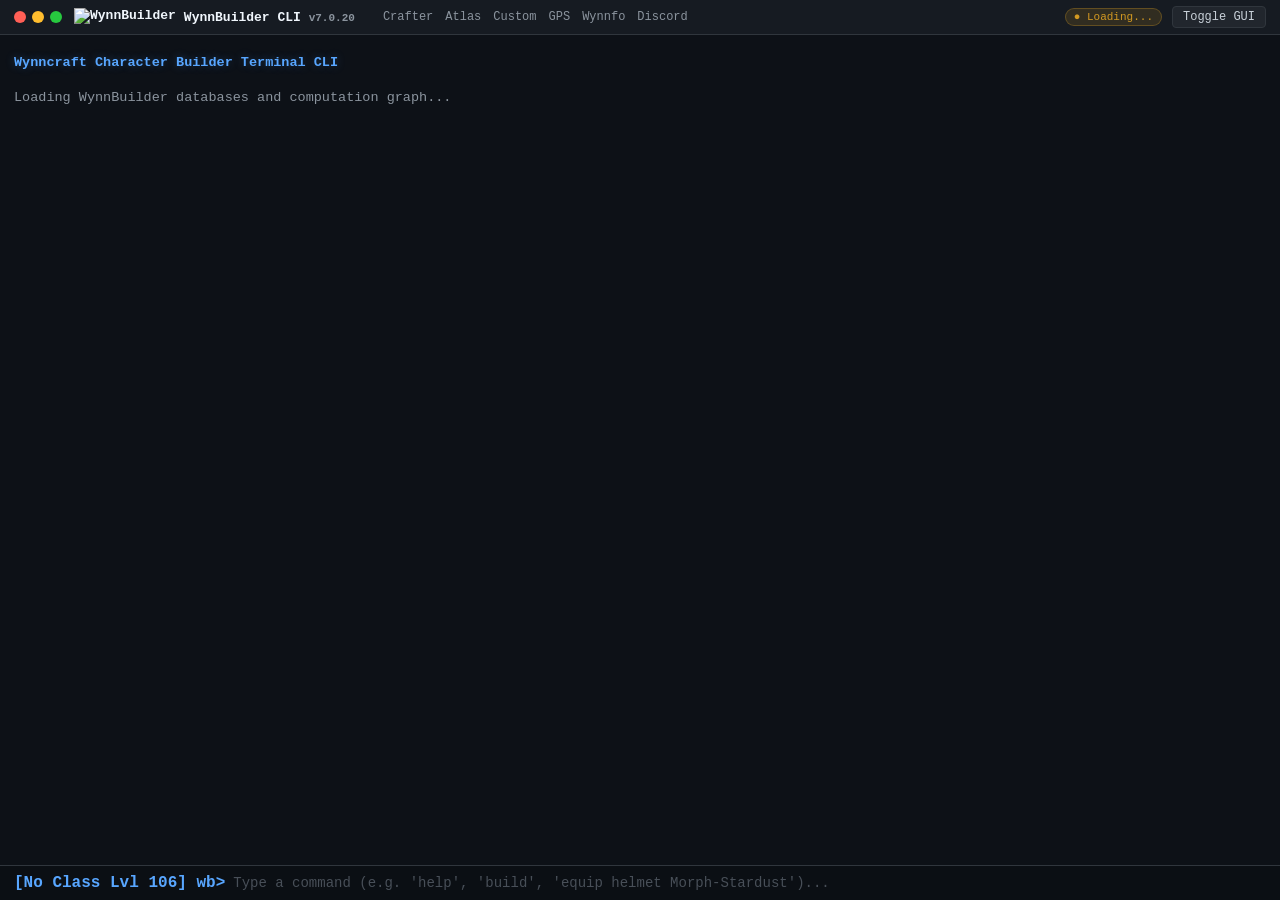
==== commit bd8ef7e0: "Add new filters" ====
--- a/builder/index.html
+++ b/builder/index.html
@@ -15,9 +15,9 @@
     <link rel="preconnect" href="https://fonts.googleapis.com">
     <link rel="preconnect" href="https://fonts.gstatic.com" crossorigin>
     <link href="https://fonts.googleapis.com/css2?family=Nunito&display=swap" rel="stylesheet">
-    <link href="/thirdparty/bootstrap.min.css" rel="stylesheet" integrity="sha384-1BmE4kWBq78iYhFldvKuhfTAU6auU8tT94WrHftjDbrCEXSU1oBoqyl2QvZ6jIW3" crossorigin="anonymous">
+    <link href="../thirdparty/bootstrap.min.css" rel="stylesheet" integrity="sha384-1BmE4kWBq78iYhFldvKuhfTAU6auU8tT94WrHftjDbrCEXSU1oBoqyl2QvZ6jIW3" crossorigin="anonymous">
 
-    <link rel="stylesheet" href="/thirdparty/autoComplete.min.css">
+    <link rel="stylesheet" href="../thirdparty/autoComplete.min.css">
 
     <link rel="stylesheet" href="../css/sq2bs.css">
     <link rel="stylesheet" href="../css/sidebar.css">
@@ -53,7 +53,7 @@
             </div>
         </div>
 
-        <div class="term-quick-bar">
+        <!-- <div class="term-quick-bar">
             <button class="term-quick-btn" data-term-cmd="help">help</button>
             <button class="term-quick-btn" data-term-cmd="build">build</button>
             <button class="term-quick-btn" data-term-cmd="atree">atree</button>
@@ -64,7 +64,7 @@
             <button class="term-quick-btn" data-term-cmd="optimize">optimize</button>
             <button class="term-quick-btn" data-term-cmd="link">link</button>
             <button class="term-quick-btn" data-term-cmd="clear">clear</button>
-        </div>
+        </div> -->
 
         <div id="term-output"></div>
 
@@ -1701,8 +1701,8 @@
     </div><!-- /#builder-backend -->
 
     <script type="text/javascript" src="../js/redirect_fork.js"></script>
-    <script src="/thirdparty/autoComplete.min.js"></script>
-    <script src="/thirdparty/macy@2"></script>
+    <script src="../thirdparty/autoComplete.min.js"></script>
+    <script src="../thirdparty/macy@2"></script>
     <script type="text/javascript" src="../js/utils.js"></script>
     <script type="text/javascript" src="../js/build_utils.js"></script>
     <script type="text/javascript" src="../js/computation_graph.js"></script>
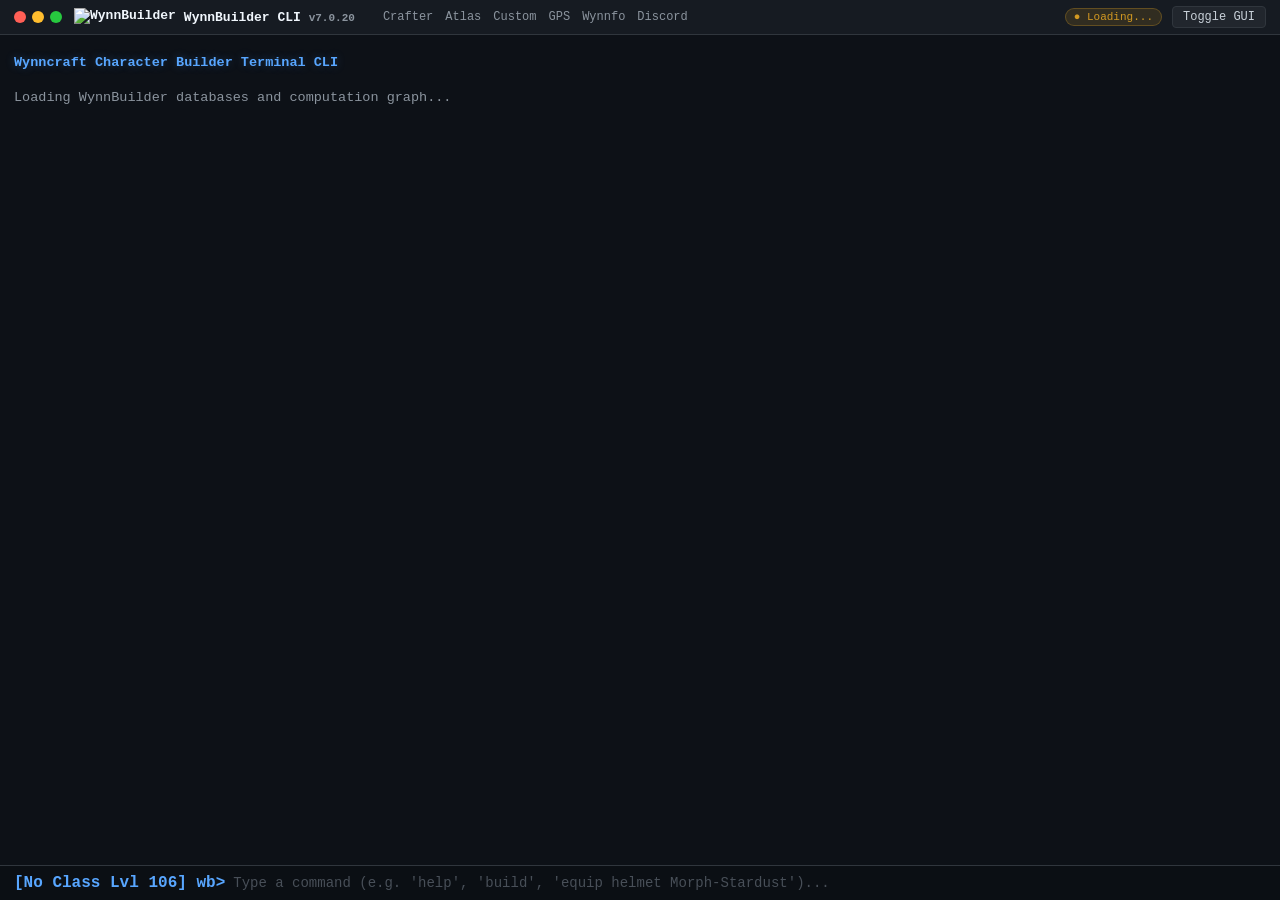
==== commit 2f856bf0: "Resolved merge conflicts" ====
--- a/builder/index.html
+++ b/builder/index.html
@@ -1730,4 +1730,4 @@
     <script type="text/javascript" src="../js/builder/optimize.js"></script>
     <script type="text/javascript" src="../js/builder/cli.js"></script>
 </body>
-</html>
+</html>
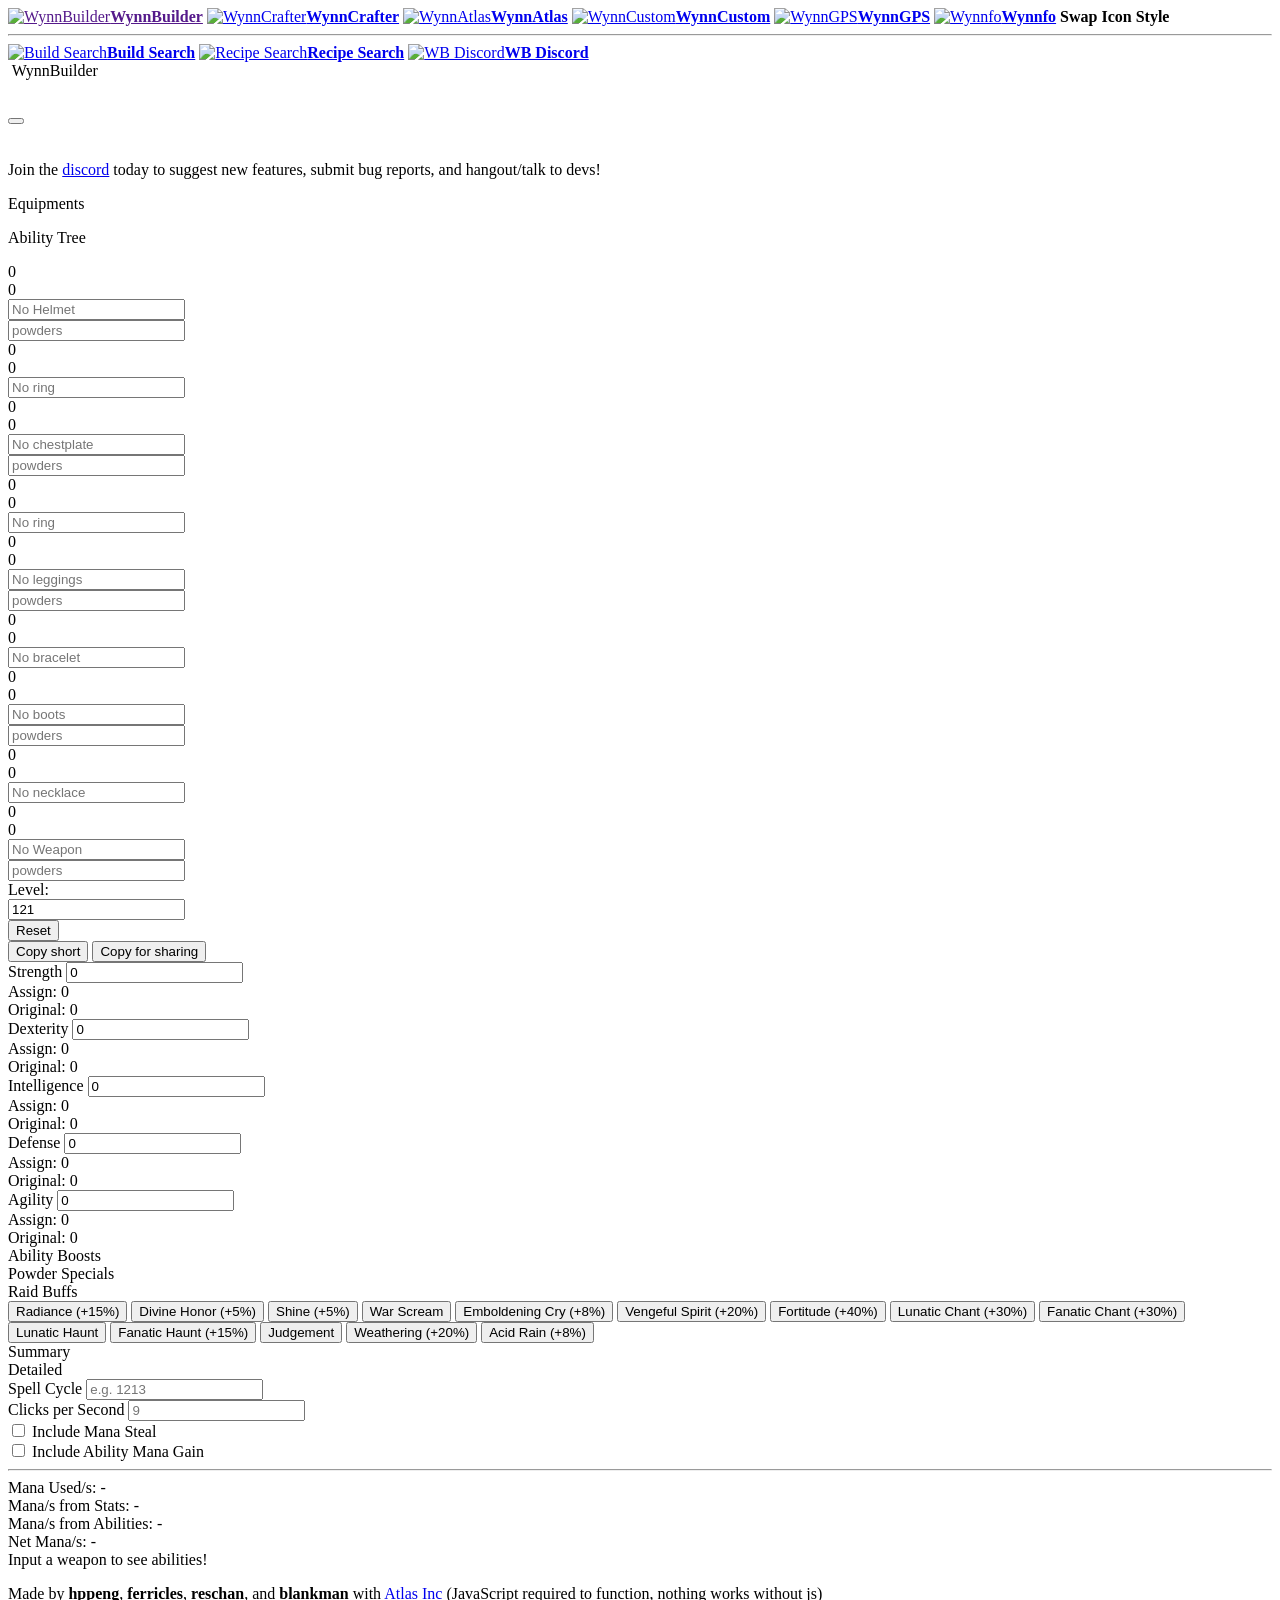
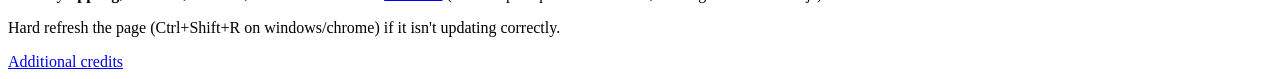
==== commit 85b77844: "Unminify" ====
--- a/builder/index.html
+++ b/builder/index.html
@@ -6,7 +6,7 @@
     <meta name="MobileOptimized" content="320" />
     <meta name="viewport" content="initial-scale=1.0, maximum-scale=1.0, width=device-width, user-scalable=no" />
 
-    <title>WynnBuilder CLI</title>
+    <title>WynnBuilder</title>
     <link rel="icon" href="../media/icons/new/builder.png" type="image/icon type">
 
     <meta name="viewport" content="width=device-width, initial-scale=.45, user-scalable=no">
@@ -15,69 +15,16 @@
     <link rel="preconnect" href="https://fonts.googleapis.com">
     <link rel="preconnect" href="https://fonts.gstatic.com" crossorigin>
     <link href="https://fonts.googleapis.com/css2?family=Nunito&display=swap" rel="stylesheet">
-    <link href="../thirdparty/bootstrap.min.css" rel="stylesheet" integrity="sha384-1BmE4kWBq78iYhFldvKuhfTAU6auU8tT94WrHftjDbrCEXSU1oBoqyl2QvZ6jIW3" crossorigin="anonymous">
+    <link href="/thirdparty/bootstrap.min.css" rel="stylesheet" integrity="sha384-1BmE4kWBq78iYhFldvKuhfTAU6auU8tT94WrHftjDbrCEXSU1oBoqyl2QvZ6jIW3" crossorigin="anonymous">
 
-    <link rel="stylesheet" href="../thirdparty/autoComplete.min.css">
+    <link rel="stylesheet" href="/thirdparty/autoComplete.min.css">
 
     <link rel="stylesheet" href="../css/sq2bs.css">
     <link rel="stylesheet" href="../css/sidebar.css">
     <link rel="stylesheet" href="../css/wynnstyles.css">
-    <link rel="stylesheet" href="../css/terminal.css">
 </head>
-<body class="text-light terminal-active" id = "body">
-    <!-- WynnBuilder Browser CLI View -->
-    <div id="terminal-view">
-        <div class="term-navbar">
-            <div class="term-nav-left">
-                <div class="term-controls">
-                    <span class="term-dot term-dot-red" title="WynnBuilder CLI"></span>
-                    <span class="term-dot term-dot-yellow"></span>
-                    <span class="term-dot term-dot-green"></span>
-                </div>
-                <div class="term-title">
-                    <img src="../media/icons/new/builder.png" alt="WynnBuilder" style="height: 18px;">
-                    <span>WynnBuilder CLI <small style="color: var(--term-muted); font-size: 11px;">v7.0.20</small></span>
-                </div>
-                <div class="term-nav-links d-none d-md-flex">
-                    <a href="../crafter/" class="term-nav-link">Crafter</a>
-                    <a href="../items/" class="term-nav-link">Atlas</a>
-                    <a href="../custom/" class="term-nav-link">Custom</a>
-                    <a href="../map/" class="term-nav-link">GPS</a>
-                    <a href="../wynnfo/" class="term-nav-link">Wynnfo</a>
-                    <a href="https://discord.gg/CGavnAnerv" target="_blank" class="term-nav-link">Discord</a>
-                </div>
-            </div>
-            <div class="term-nav-right">
-                <span id="term-status" class="term-status-pill status-loading">● Loading...</span>
-                <button class="term-btn" onclick="window.wbCLI.cmdGui();" title="Toggle graphical interface">Toggle GUI</button>
-            </div>
-        </div>
-
-        <!-- <div class="term-quick-bar">
-            <button class="term-quick-btn" data-term-cmd="help">help</button>
-            <button class="term-quick-btn" data-term-cmd="build">build</button>
-            <button class="term-quick-btn" data-term-cmd="atree">atree</button>
-            <button class="term-quick-btn" data-term-cmd="atree takable">takable</button>
-            <button class="term-quick-btn" data-term-cmd="stats">stats</button>
-            <button class="term-quick-btn" data-term-cmd="damage">damage</button>
-            <button class="term-quick-btn" data-term-cmd="sp auto">sp auto</button>
-            <button class="term-quick-btn" data-term-cmd="optimize">optimize</button>
-            <button class="term-quick-btn" data-term-cmd="link">link</button>
-            <button class="term-quick-btn" data-term-cmd="clear">clear</button>
-        </div> -->
-
-        <div id="term-output"></div>
-
-        <div class="term-input-container">
-            <span id="term-prompt-prefix" class="term-prompt-prefix">[No Class Lvl 106] wb&gt; </span>
-            <input id="term-input" class="term-input" type="text" autofocus autocomplete="off" autocorrect="off" autocapitalize="off" spellcheck="false" placeholder="Type a command (e.g. 'help', 'build', 'equip helmet Morph-Stardust')...">
-        </div>
-    </div>
-
-    <!-- WynnBuilder Classic GUI Backend -->
-    <div id="builder-backend">
-        <button class="btn btn-sm btn-outline-info" onclick="window.wbCLI.cmdGui();" style="position: fixed; bottom: 15px; right: 15px; z-index: 9999; font-family: monospace; font-weight: bold; background: rgba(13,17,23,0.95); border-width: 2px;">CLI Terminal</button>
-        <!-- main -->
+<body class="text-light" id = "body">
+    <!-- main -->
     <div id="main-sidebar" class="sidebar dark-7 dark-shadow">
         <a href = ""><img src="../media/icons/new/builder.png" alt = "WynnBuilder" title = "WynnBuilder"><b>WynnBuilder</b></a>
         <a href = "../crafter/"><img src = "../media/icons/new/crafter.png" alt = "WynnCrafter" title = "WynnCrafter"><b>WynnCrafter</b></a>
@@ -314,7 +261,7 @@
                                                 <input class="equipment-input text-light form-control" id="bracelet-choice" name="bracelet-choice" placeholder="No bracelet" value="" tabindex="2"/>
                                             </div>
                                             <div class="col d-flex justify-content-end" style="height: 100%;">
-
+                                                
                                             </div>
                                         </div>
                                     </div>
@@ -513,7 +460,7 @@
                             </div>
                         </div>
                     </div>
-
+                    
                     <div class="col mb-1 text-center scaled-font dark-5 rounded dark-shadow">
                         <div class="row fw-bold dark-4 rounded-top">
                             <div id = "ability-boosts-btn" class="col dark-4u fake-button selected-btn" onclick="show_tab('ability-boosts', ['ability-boosts', 'powder-specials', 'raid-buffs'])">
@@ -550,6 +497,12 @@
                                     <button class="button-boost m-1 border-0 text-white dark-8u dark-shadow-sm" id="fortitude-boost" onclick="update_boosts('fortitude-boost')">
                                         Fortitude (+40%)
                                     </button>
+                                    <button class="button-boost m-1 border-0 text-white dark-8u dark-shadow-sm" id="chantlunatic-boost" onclick="update_boosts('chantlunatic-boost')">
+                                        Lunatic Chant (+30%)
+                                    </button>
+                                    <button class="button-boost m-1 border-0 text-white dark-8u dark-shadow-sm" id="chantfanatic-boost" onclick="update_boosts('chantfanatic-boost')">
+                                        Fanatic Chant (+30%)
+                                    </button>
                                     <button class="button-boost m-1 border-0 text-white dark-8u dark-shadow-sm" id="hauntinglunatic-boost" onclick="update_boosts('hauntinglunatic-boost')">
                                         Lunatic Haunt
                                     </button>
@@ -558,6 +511,12 @@
                                     </button>
                                     <button class="button-boost m-1 border-0 text-white dark-8u dark-shadow-sm" id="judgement-boost" onclick="update_boosts('judgement-boost');radiance_node.mark_dirty().update()">
                                         Judgement
+                                    </button>
+                                    <button class="button-boost m-1 border-0 text-white dark-8u dark-shadow-sm" id="weathering-boost" onclick="update_boosts('weathering-boost')">
+                                        Weathering (+20%)
+                                    </button>
+                                    <button class="button-boost m-1 border-0 text-white dark-8u dark-shadow-sm" id="acidrain-boost" onclick="update_boosts('acidrain-boost')">
+                                        Acid Rain (+8%)
                                     </button>
                                 </div>
                                 <div class="col" id="boost-toggles">
@@ -1374,7 +1333,7 @@
                                                     <div class="col-3">
                                                         <div class="row row-cols-1 h-100 align-items-center">
                                                             <div class="col scaled-font fw-bold gx-3">
-                                                                Guild
+                                                                Guild 
                                                             </div>
                                                             <div class="col scaled-font fw-bold gx-3">
                                                                 Tome
@@ -1644,7 +1603,7 @@
                         <a href="../credits.txt" class="link">Additional credits</a>
                     </div>
                 </footer>
-            </div>
+            </div>  
         </div>
     </div>
     <div class="container h-75 mx-0 mx-lg-auto dark-2 border border-4 scaled-font align-self-center" style="position: fixed; z-index: 2000; overflow: auto; display: none;" id="search-container">
@@ -1664,7 +1623,7 @@
                         <label for="item-category-choice">Category:</label>
                         <input class="search-field" id="item-category-choice" name="item-category-choice" placeholder="Category"/>
                     </div>
-                    <div class="col-auto">
+                    <div class="col-auto">    
                         <label for="item-rarity-choice">Rarity:</label>
                         <input class="search-field" id="item-rarity-choice" name="item-rarity-choice" placeholder="Rarity"/>
                     </div>
@@ -1682,7 +1641,7 @@
                         <label for="filter2-choice">Filter 2:</label>
                         <input class="search-field" list="filter-items" id="filter2-choice" name="filter2-choice" placeholder=""/>
                     </div>
-                    <div class="col-auto" id="filter3-dropdown">
+                    <div class="col-auto" id="filter3-dropdown">    
                         <label for="filter3-choice">Filter 3:</label>
                         <input class="search-field" list="filter-items" id="filter3-choice" name="filter3-choice" placeholder=""/>
                     </div>
@@ -1698,11 +1657,10 @@
             </div>
         </div>
     </div>
-    </div><!-- /#builder-backend -->
-
+    
     <script type="text/javascript" src="../js/redirect_fork.js"></script>
-    <script src="../thirdparty/autoComplete.min.js"></script>
-    <script src="../thirdparty/macy@2"></script>
+    <script src="/thirdparty/autoComplete.min.js"></script>
+    <script src="/thirdparty/macy@2"></script>
     <script type="text/javascript" src="../js/utils.js"></script>
     <script type="text/javascript" src="../js/build_utils.js"></script>
     <script type="text/javascript" src="../js/computation_graph.js"></script>
@@ -1717,7 +1675,7 @@
     <script type="text/javascript" src="../js/load_ing.js"></script>
     <script type="text/javascript" src="../js/load_tome.js"></script>
     <script type="text/javascript" src="../js/load_aspect.js"></script>
-    <script type="text/javascript" src="../js/custom.js"></script>
+    <script type="text/javascript" src="../js/custom.js"></script> 
     <script type="text/javascript" src="../js/craft.js"></script>
     <script type="text/javascript" src="../js/mana_calc.js"></script>
     <script type="text/javascript" src="../js/builder/build.js"></script>
@@ -1728,6 +1686,11 @@
     <script type="text/javascript" src="../js/builder/builder_graph.js"></script>
     <script type="text/javascript" src="../js/builder/builder.js"></script>
     <script type="text/javascript" src="../js/builder/optimize.js"></script>
-    <script type="text/javascript" src="../js/builder/cli.js"></script>
+    <!--div id="graph_body" style="max-width: 100%; height: 100vh">
+        <button id="saveButton">JANKY Export SVG</button>
+        <a id="saveLink">savelink</a>
+    </div>
+    <script src="https://d3js.org/d3.v7.js"></script>
+    <script type="text/javascript" src="../js/debug/render_compute_graph.js"></script-->
 </body>
-</html>+</html> 
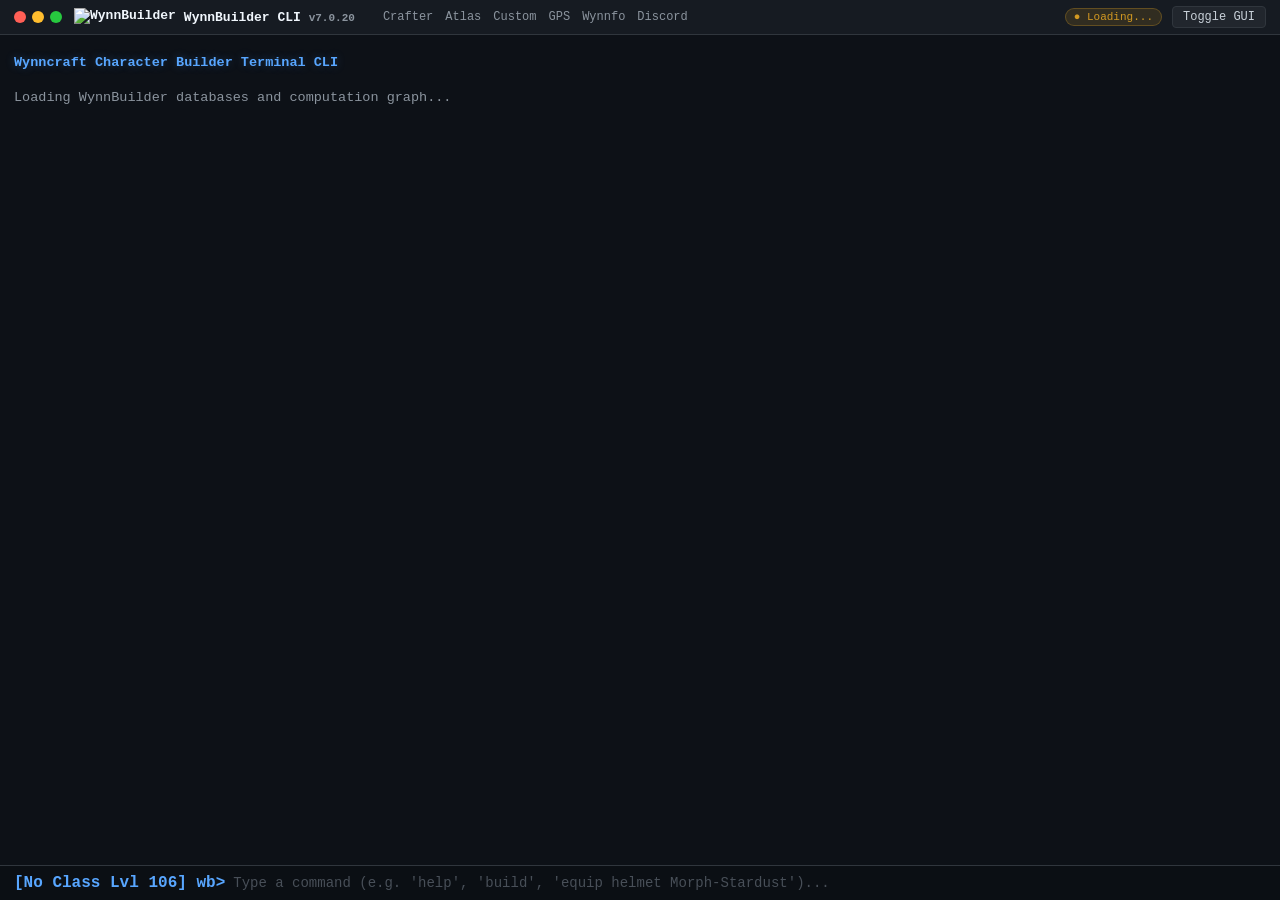
==== commit 5a094cf6: "Add terminal back" ====
--- a/builder/index.html
+++ b/builder/index.html
@@ -6,7 +6,7 @@
     <meta name="MobileOptimized" content="320" />
     <meta name="viewport" content="initial-scale=1.0, maximum-scale=1.0, width=device-width, user-scalable=no" />
 
-    <title>WynnBuilder</title>
+    <title>WynnBuilder CLI</title>
     <link rel="icon" href="../media/icons/new/builder.png" type="image/icon type">
 
     <meta name="viewport" content="width=device-width, initial-scale=.45, user-scalable=no">
@@ -15,16 +15,69 @@
     <link rel="preconnect" href="https://fonts.googleapis.com">
     <link rel="preconnect" href="https://fonts.gstatic.com" crossorigin>
     <link href="https://fonts.googleapis.com/css2?family=Nunito&display=swap" rel="stylesheet">
-    <link href="/thirdparty/bootstrap.min.css" rel="stylesheet" integrity="sha384-1BmE4kWBq78iYhFldvKuhfTAU6auU8tT94WrHftjDbrCEXSU1oBoqyl2QvZ6jIW3" crossorigin="anonymous">
+    <link href="../thirdparty/bootstrap.min.css" rel="stylesheet" integrity="sha384-1BmE4kWBq78iYhFldvKuhfTAU6auU8tT94WrHftjDbrCEXSU1oBoqyl2QvZ6jIW3" crossorigin="anonymous">
 
-    <link rel="stylesheet" href="/thirdparty/autoComplete.min.css">
+    <link rel="stylesheet" href="../thirdparty/autoComplete.min.css">
 
     <link rel="stylesheet" href="../css/sq2bs.css">
     <link rel="stylesheet" href="../css/sidebar.css">
     <link rel="stylesheet" href="../css/wynnstyles.css">
+    <link rel="stylesheet" href="../css/terminal.css">
 </head>
-<body class="text-light" id = "body">
-    <!-- main -->
+<body class="text-light terminal-active" id = "body">
+    <!-- WynnBuilder Browser CLI View -->
+    <div id="terminal-view">
+        <div class="term-navbar">
+            <div class="term-nav-left">
+                <div class="term-controls">
+                    <span class="term-dot term-dot-red" title="WynnBuilder CLI"></span>
+                    <span class="term-dot term-dot-yellow"></span>
+                    <span class="term-dot term-dot-green"></span>
+                </div>
+                <div class="term-title">
+                    <img src="../media/icons/new/builder.png" alt="WynnBuilder" style="height: 18px;">
+                    <span>WynnBuilder CLI <small style="color: var(--term-muted); font-size: 11px;">v7.0.20</small></span>
+                </div>
+                <div class="term-nav-links d-none d-md-flex">
+                    <a href="../crafter/" class="term-nav-link">Crafter</a>
+                    <a href="../items/" class="term-nav-link">Atlas</a>
+                    <a href="../custom/" class="term-nav-link">Custom</a>
+                    <a href="../map/" class="term-nav-link">GPS</a>
+                    <a href="../wynnfo/" class="term-nav-link">Wynnfo</a>
+                    <a href="https://discord.gg/CGavnAnerv" target="_blank" class="term-nav-link">Discord</a>
+                </div>
+            </div>
+            <div class="term-nav-right">
+                <span id="term-status" class="term-status-pill status-loading">● Loading...</span>
+                <button class="term-btn" onclick="window.wbCLI.cmdGui();" title="Toggle graphical interface">Toggle GUI</button>
+            </div>
+        </div>
+
+        <!-- <div class="term-quick-bar">
+            <button class="term-quick-btn" data-term-cmd="help">help</button>
+            <button class="term-quick-btn" data-term-cmd="build">build</button>
+            <button class="term-quick-btn" data-term-cmd="atree">atree</button>
+            <button class="term-quick-btn" data-term-cmd="atree takable">takable</button>
+            <button class="term-quick-btn" data-term-cmd="stats">stats</button>
+            <button class="term-quick-btn" data-term-cmd="damage">damage</button>
+            <button class="term-quick-btn" data-term-cmd="sp auto">sp auto</button>
+            <button class="term-quick-btn" data-term-cmd="optimize">optimize</button>
+            <button class="term-quick-btn" data-term-cmd="link">link</button>
+            <button class="term-quick-btn" data-term-cmd="clear">clear</button>
+        </div> -->
+
+        <div id="term-output"></div>
+
+        <div class="term-input-container">
+            <span id="term-prompt-prefix" class="term-prompt-prefix">[No Class Lvl 106] wb&gt; </span>
+            <input id="term-input" class="term-input" type="text" autofocus autocomplete="off" autocorrect="off" autocapitalize="off" spellcheck="false" placeholder="Type a command (e.g. 'help', 'build', 'equip helmet Morph-Stardust')...">
+        </div>
+    </div>
+
+    <!-- WynnBuilder Classic GUI Backend -->
+    <div id="builder-backend">
+        <button class="btn btn-sm btn-outline-info" onclick="window.wbCLI.cmdGui();" style="position: fixed; bottom: 15px; right: 15px; z-index: 9999; font-family: monospace; font-weight: bold; background: rgba(13,17,23,0.95); border-width: 2px;">CLI Terminal</button>
+        <!-- main -->
     <div id="main-sidebar" class="sidebar dark-7 dark-shadow">
         <a href = ""><img src="../media/icons/new/builder.png" alt = "WynnBuilder" title = "WynnBuilder"><b>WynnBuilder</b></a>
         <a href = "../crafter/"><img src = "../media/icons/new/crafter.png" alt = "WynnCrafter" title = "WynnCrafter"><b>WynnCrafter</b></a>
@@ -261,7 +314,7 @@
                                                 <input class="equipment-input text-light form-control" id="bracelet-choice" name="bracelet-choice" placeholder="No bracelet" value="" tabindex="2"/>
                                             </div>
                                             <div class="col d-flex justify-content-end" style="height: 100%;">
-                                                
+
                                             </div>
                                         </div>
                                     </div>
@@ -460,7 +513,7 @@
                             </div>
                         </div>
                     </div>
-                    
+
                     <div class="col mb-1 text-center scaled-font dark-5 rounded dark-shadow">
                         <div class="row fw-bold dark-4 rounded-top">
                             <div id = "ability-boosts-btn" class="col dark-4u fake-button selected-btn" onclick="show_tab('ability-boosts', ['ability-boosts', 'powder-specials', 'raid-buffs'])">
@@ -1333,7 +1386,7 @@
                                                     <div class="col-3">
                                                         <div class="row row-cols-1 h-100 align-items-center">
                                                             <div class="col scaled-font fw-bold gx-3">
-                                                                Guild 
+                                                                Guild
                                                             </div>
                                                             <div class="col scaled-font fw-bold gx-3">
                                                                 Tome
@@ -1603,7 +1656,7 @@
                         <a href="../credits.txt" class="link">Additional credits</a>
                     </div>
                 </footer>
-            </div>  
+            </div>
         </div>
     </div>
     <div class="container h-75 mx-0 mx-lg-auto dark-2 border border-4 scaled-font align-self-center" style="position: fixed; z-index: 2000; overflow: auto; display: none;" id="search-container">
@@ -1623,7 +1676,7 @@
                         <label for="item-category-choice">Category:</label>
                         <input class="search-field" id="item-category-choice" name="item-category-choice" placeholder="Category"/>
                     </div>
-                    <div class="col-auto">    
+                    <div class="col-auto">
                         <label for="item-rarity-choice">Rarity:</label>
                         <input class="search-field" id="item-rarity-choice" name="item-rarity-choice" placeholder="Rarity"/>
                     </div>
@@ -1641,7 +1694,7 @@
                         <label for="filter2-choice">Filter 2:</label>
                         <input class="search-field" list="filter-items" id="filter2-choice" name="filter2-choice" placeholder=""/>
                     </div>
-                    <div class="col-auto" id="filter3-dropdown">    
+                    <div class="col-auto" id="filter3-dropdown">
                         <label for="filter3-choice">Filter 3:</label>
                         <input class="search-field" list="filter-items" id="filter3-choice" name="filter3-choice" placeholder=""/>
                     </div>
@@ -1657,10 +1710,11 @@
             </div>
         </div>
     </div>
-    
+    </div><!-- /#builder-backend -->
+
     <script type="text/javascript" src="../js/redirect_fork.js"></script>
-    <script src="/thirdparty/autoComplete.min.js"></script>
-    <script src="/thirdparty/macy@2"></script>
+    <script src="../thirdparty/autoComplete.min.js"></script>
+    <script src="../thirdparty/macy@2"></script>
     <script type="text/javascript" src="../js/utils.js"></script>
     <script type="text/javascript" src="../js/build_utils.js"></script>
     <script type="text/javascript" src="../js/computation_graph.js"></script>
@@ -1675,7 +1729,7 @@
     <script type="text/javascript" src="../js/load_ing.js"></script>
     <script type="text/javascript" src="../js/load_tome.js"></script>
     <script type="text/javascript" src="../js/load_aspect.js"></script>
-    <script type="text/javascript" src="../js/custom.js"></script> 
+    <script type="text/javascript" src="../js/custom.js"></script>
     <script type="text/javascript" src="../js/craft.js"></script>
     <script type="text/javascript" src="../js/mana_calc.js"></script>
     <script type="text/javascript" src="../js/builder/build.js"></script>
@@ -1686,11 +1740,6 @@
     <script type="text/javascript" src="../js/builder/builder_graph.js"></script>
     <script type="text/javascript" src="../js/builder/builder.js"></script>
     <script type="text/javascript" src="../js/builder/optimize.js"></script>
-    <!--div id="graph_body" style="max-width: 100%; height: 100vh">
-        <button id="saveButton">JANKY Export SVG</button>
-        <a id="saveLink">savelink</a>
-    </div>
-    <script src="https://d3js.org/d3.v7.js"></script>
-    <script type="text/javascript" src="../js/debug/render_compute_graph.js"></script-->
+    <script type="text/javascript" src="../js/builder/cli.js"></script>
 </body>
-</html> 
+</html>
--- a/css/terminal.css
+++ b/css/terminal.css
@@ -0,0 +1,460 @@
+/* WynnBuilder Terminal CLI Stylesheet */
+
+:root {
+    --term-bg: #0d1117;
+    --term-header-bg: #161b22;
+    --term-border: #30363d;
+    --term-fg: #c9d1d9;
+    --term-muted: #8b949e;
+    --term-prompt: #58a6ff;
+    --term-cursor: #58a6ff;
+    --term-success: #3fb950;
+    --term-warning: #d29922;
+    --term-danger: #f85149;
+    --term-info: #58a6ff;
+
+    /* Wynncraft Rarity Tiers */
+    --tier-mythic: #d63aff;
+    --tier-fabled: #ff5555;
+    --tier-legendary: #55ffff;
+    --tier-rare: #ff55ff;
+    --tier-unique: #ffff55;
+    --tier-set: #55ff55;
+    --tier-normal: #f0f6fc;
+    --tier-crafted: #38d9a9;
+    --tier-custom: #ff922b;
+
+    /* Elements */
+    --elem-earth: #2ecc71;
+    --elem-thunder: #ffd32a;
+    --elem-water: #4bcffa;
+    --elem-fire: #ff4d4d;
+    --elem-air: #f1f2f6;
+    --elem-neutral: #e4bb71;
+}
+
+body.terminal-active {
+    margin: 0;
+    padding: 0;
+    background-color: #030712;
+    color: var(--term-fg);
+    font-family: ui-monospace, SFMono-Regular, "SF Mono", Menlo, Monaco, Consolas, "Liberation Mono", "Courier New", monospace;
+    height: 100vh;
+    overflow: hidden;
+}
+
+/* Container */
+#terminal-view {
+    display: flex;
+    flex-direction: column;
+    height: 100vh;
+    width: 100vw;
+    box-sizing: border-box;
+    background-color: var(--term-bg);
+}
+
+/* Top Navbar */
+.term-navbar {
+    display: flex;
+    justify-content: space-between;
+    align-items: center;
+    background-color: var(--term-header-bg);
+    border-bottom: 1px solid var(--term-border);
+    padding: 6px 14px;
+    font-size: 13px;
+    user-select: none;
+    flex-shrink: 0;
+}
+
+.term-nav-left {
+    display: flex;
+    align-items: center;
+    gap: 12px;
+}
+
+.term-controls {
+    display: flex;
+    gap: 6px;
+    align-items: center;
+}
+
+.term-dot {
+    width: 12px;
+    height: 12px;
+    border-radius: 50%;
+    display: inline-block;
+}
+
+.term-dot-red { background-color: #ff5f56; }
+.term-dot-yellow { background-color: #ffbd2e; }
+.term-dot-green { background-color: #27c93f; }
+
+.term-title {
+    font-weight: 600;
+    color: #f0f6fc;
+    display: flex;
+    align-items: center;
+    gap: 8px;
+}
+
+.term-nav-links {
+    display: flex;
+    gap: 12px;
+    margin-left: 16px;
+}
+
+.term-nav-link {
+    color: var(--term-muted);
+    text-decoration: none;
+    transition: color 0.15s;
+    font-size: 12px;
+}
+
+.term-nav-link:hover {
+    color: var(--term-fg);
+}
+
+.term-nav-right {
+    display: flex;
+    align-items: center;
+    gap: 10px;
+}
+
+.term-status-pill {
+    font-size: 11px;
+    padding: 2px 8px;
+    border-radius: 12px;
+    display: flex;
+    align-items: center;
+    gap: 6px;
+    font-weight: 500;
+}
+
+.status-loading {
+    background-color: rgba(210, 153, 34, 0.15);
+    color: var(--term-warning);
+    border: 1px solid rgba(210, 153, 34, 0.3);
+}
+
+.status-ready {
+    background-color: rgba(63, 185, 80, 0.15);
+    color: var(--term-success);
+    border: 1px solid rgba(63, 185, 80, 0.3);
+}
+
+.term-btn {
+    background-color: #21262d;
+    border: 1px solid var(--term-border);
+    color: var(--term-fg);
+    padding: 3px 10px;
+    font-size: 12px;
+    border-radius: 4px;
+    cursor: pointer;
+    font-family: inherit;
+    transition: background-color 0.15s, border-color 0.15s;
+}
+
+.term-btn:hover {
+    background-color: #30363d;
+    border-color: #8b949e;
+}
+
+/* Quick Bar */
+.term-quick-bar {
+    display: flex;
+    flex-wrap: wrap;
+    align-items: center;
+    gap: 6px;
+    padding: 6px 14px;
+    background-color: #0b0f14;
+    border-bottom: 1px solid var(--term-border);
+    font-size: 11px;
+    user-select: none;
+    flex-shrink: 0;
+}
+
+.term-quick-btn {
+    background: transparent;
+    border: 1px solid #30363d;
+    color: var(--term-muted);
+    padding: 2px 8px;
+    border-radius: 3px;
+    cursor: pointer;
+    font-size: 11px;
+    font-family: inherit;
+    transition: all 0.15s;
+}
+
+.term-quick-btn:hover {
+    background-color: #21262d;
+    color: var(--term-prompt);
+    border-color: var(--term-prompt);
+}
+
+/* Main Terminal Output Area */
+#term-output {
+    flex-grow: 1;
+    overflow-y: auto;
+    padding: 14px;
+    display: flex;
+    flex-direction: column;
+    gap: 4px;
+    white-space: pre-wrap;
+    word-break: break-word;
+    line-height: 1.45;
+    font-size: 13.5px;
+    scroll-behavior: smooth;
+}
+
+/* Scrollbar */
+#term-output::-webkit-scrollbar {
+    width: 8px;
+}
+
+#term-output::-webkit-scrollbar-track {
+    background: var(--term-bg);
+}
+
+#term-output::-webkit-scrollbar-thumb {
+    background: #21262d;
+    border-radius: 4px;
+}
+
+#term-output::-webkit-scrollbar-thumb:hover {
+    background: #30363d;
+}
+
+/* Line Types */
+.term-line {
+    margin: 0;
+    padding: 1px 0;
+}
+
+.term-line-cmd {
+    color: #e6edf3;
+    font-weight: 600;
+}
+
+.term-line-system {
+    color: var(--term-muted);
+}
+
+.term-line-error {
+    color: var(--term-danger);
+    font-weight: bold;
+}
+
+.term-line-warn {
+    color: var(--term-warning);
+}
+
+.term-line-success {
+    color: var(--term-success);
+}
+
+.term-line-info {
+    color: var(--term-info);
+}
+
+/* ASCII Banner */
+.term-banner {
+    color: #58a6ff;
+    font-weight: bold;
+    line-height: 1.15;
+    margin: 6px 0 12px 0;
+    text-shadow: 0 0 10px rgba(88, 166, 255, 0.3);
+}
+
+/* Wynncraft Tier Classes */
+.tier-mythic {
+    color: var(--tier-mythic);
+    font-weight: bold;
+    text-shadow: 0 0 8px rgba(214, 58, 255, 0.4);
+}
+
+.tier-fabled {
+    color: var(--tier-fabled);
+    font-weight: bold;
+    text-shadow: 0 0 6px rgba(255, 85, 85, 0.4);
+}
+
+.tier-legendary {
+    color: var(--tier-legendary);
+    font-weight: bold;
+    text-shadow: 0 0 6px rgba(85, 255, 255, 0.4);
+}
+
+.tier-rare {
+    color: var(--tier-rare);
+    font-weight: 500;
+}
+
+.tier-unique {
+    color: var(--tier-unique);
+    font-weight: 500;
+}
+
+.tier-set {
+    color: var(--tier-set);
+    font-weight: bold;
+    text-shadow: 0 0 6px rgba(85, 255, 85, 0.3);
+}
+
+.tier-normal {
+    color: var(--tier-normal);
+}
+
+.tier-crafted {
+    color: var(--tier-crafted);
+    font-weight: bold;
+}
+
+.tier-custom {
+    color: var(--tier-custom);
+    font-weight: bold;
+}
+
+/* Elemental Classes */
+.elem-neutral { color: var(--elem-neutral); font-weight: 600; }
+.elem-earth   { color: var(--elem-earth); font-weight: 600; }
+.elem-thunder { color: var(--elem-thunder); font-weight: 600; }
+.elem-water   { color: var(--elem-water); font-weight: 600; }
+.elem-fire    { color: var(--elem-fire); font-weight: 600; }
+.elem-air     { color: var(--elem-air); font-weight: 600; }
+
+/* Tables & Boxes */
+.term-box {
+    border: 1px solid var(--term-border);
+    background-color: rgba(22, 27, 34, 0.6);
+    border-radius: 6px;
+    padding: 10px 14px;
+    margin: 6px 0;
+    max-width: 900px;
+}
+
+.term-table {
+    border-collapse: collapse;
+    width: 100%;
+    margin: 4px 0;
+}
+
+.term-table th {
+    text-align: left;
+    color: var(--term-muted);
+    border-bottom: 1px solid var(--term-border);
+    padding: 4px 10px;
+    font-size: 12px;
+}
+
+.term-table td {
+    padding: 4px 10px;
+    font-size: 13px;
+}
+
+.term-table tr:hover {
+    background-color: rgba(56, 139, 253, 0.05);
+}
+
+/* Prompt Line */
+.term-input-container {
+    display: flex;
+    align-items: center;
+    padding: 8px 14px;
+    background-color: #0b0f14;
+    border-top: 1px solid var(--term-border);
+    flex-shrink: 0;
+}
+
+.term-prompt-prefix {
+    color: var(--term-prompt);
+    font-weight: bold;
+    margin-right: 8px;
+    white-space: nowrap;
+    user-select: none;
+}
+
+.term-input {
+    flex-grow: 1;
+    background: transparent;
+    border: none;
+    outline: none;
+    color: #f0f6fc;
+    font-family: inherit;
+    font-size: 14px;
+    padding: 0;
+    margin: 0;
+}
+
+.term-input::placeholder {
+    color: #484f58;
+}
+
+/* Auto-completion list / hints */
+.term-completions {
+    display: flex;
+    flex-wrap: wrap;
+    gap: 8px;
+    padding: 4px 8px;
+    background-color: rgba(33, 38, 45, 0.8);
+    border: 1px solid var(--term-border);
+    border-radius: 4px;
+    margin: 4px 0;
+    font-size: 12px;
+}
+
+.term-completion-item {
+    color: var(--term-fg);
+    padding: 1px 6px;
+    border-radius: 3px;
+    background-color: #161b22;
+}
+
+/* Backing GUI elements container */
+#builder-backend {
+    display: none !important;
+}
+
+/* When GUI mode is active */
+body.gui-active {
+    overflow: auto;
+}
+
+body.gui-active #terminal-view {
+    display: none !important;
+}
+
+body.gui-active #builder-backend {
+    display: block !important;
+}
+
+/* Ability Tree CLI Styles */
+.atree-status-active {
+    color: #3fb950;
+    font-weight: 600;
+}
+
+.atree-status-takable {
+    color: #58a6ff;
+    font-weight: 600;
+}
+
+.atree-status-locked {
+    color: #6e7681;
+}
+
+.atree-arch-badge {
+    color: #f0883e;
+    background: rgba(240, 136, 62, 0.12);
+    border: 1px solid rgba(240, 136, 62, 0.3);
+    border-radius: 3px;
+    padding: 0 5px;
+    font-size: 11px;
+    font-weight: 500;
+    display: inline-block;
+}
+
+.atree-cost-badge {
+    color: #d29922;
+    font-weight: 600;
+}
+
